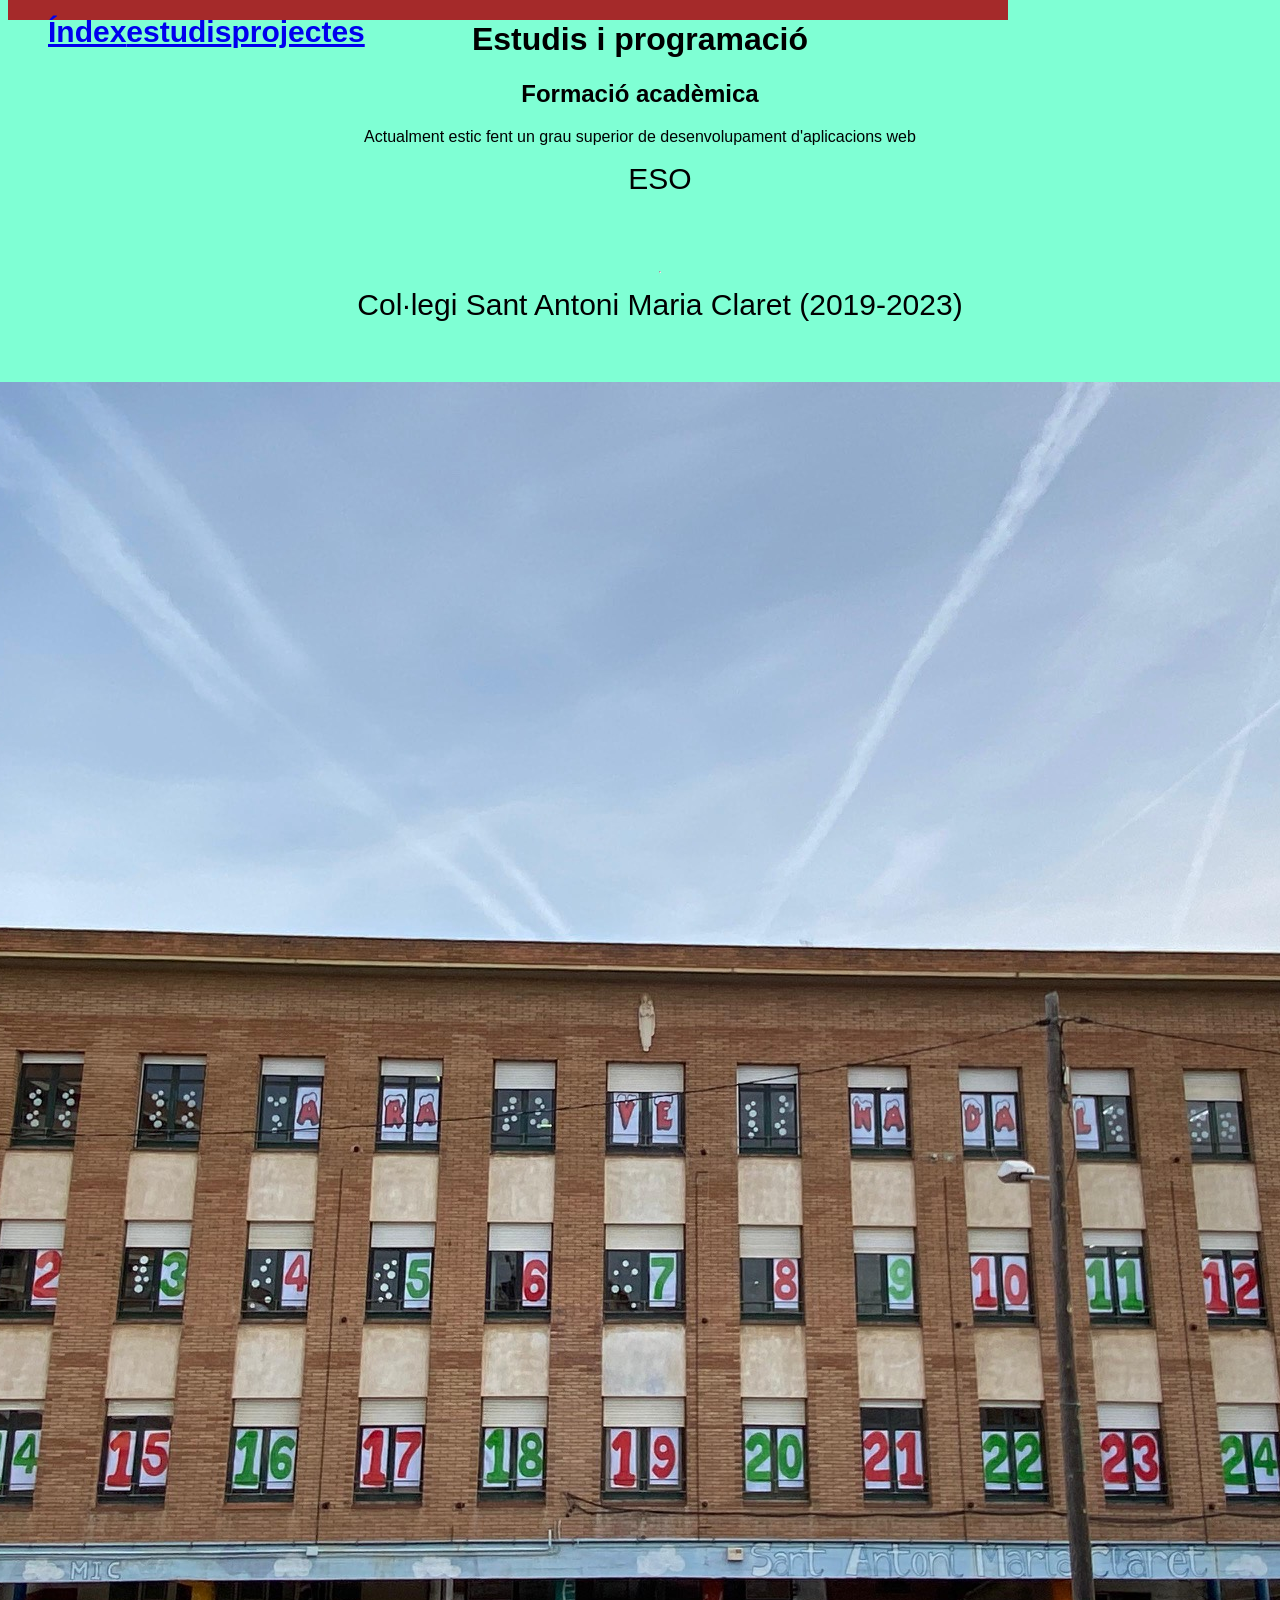
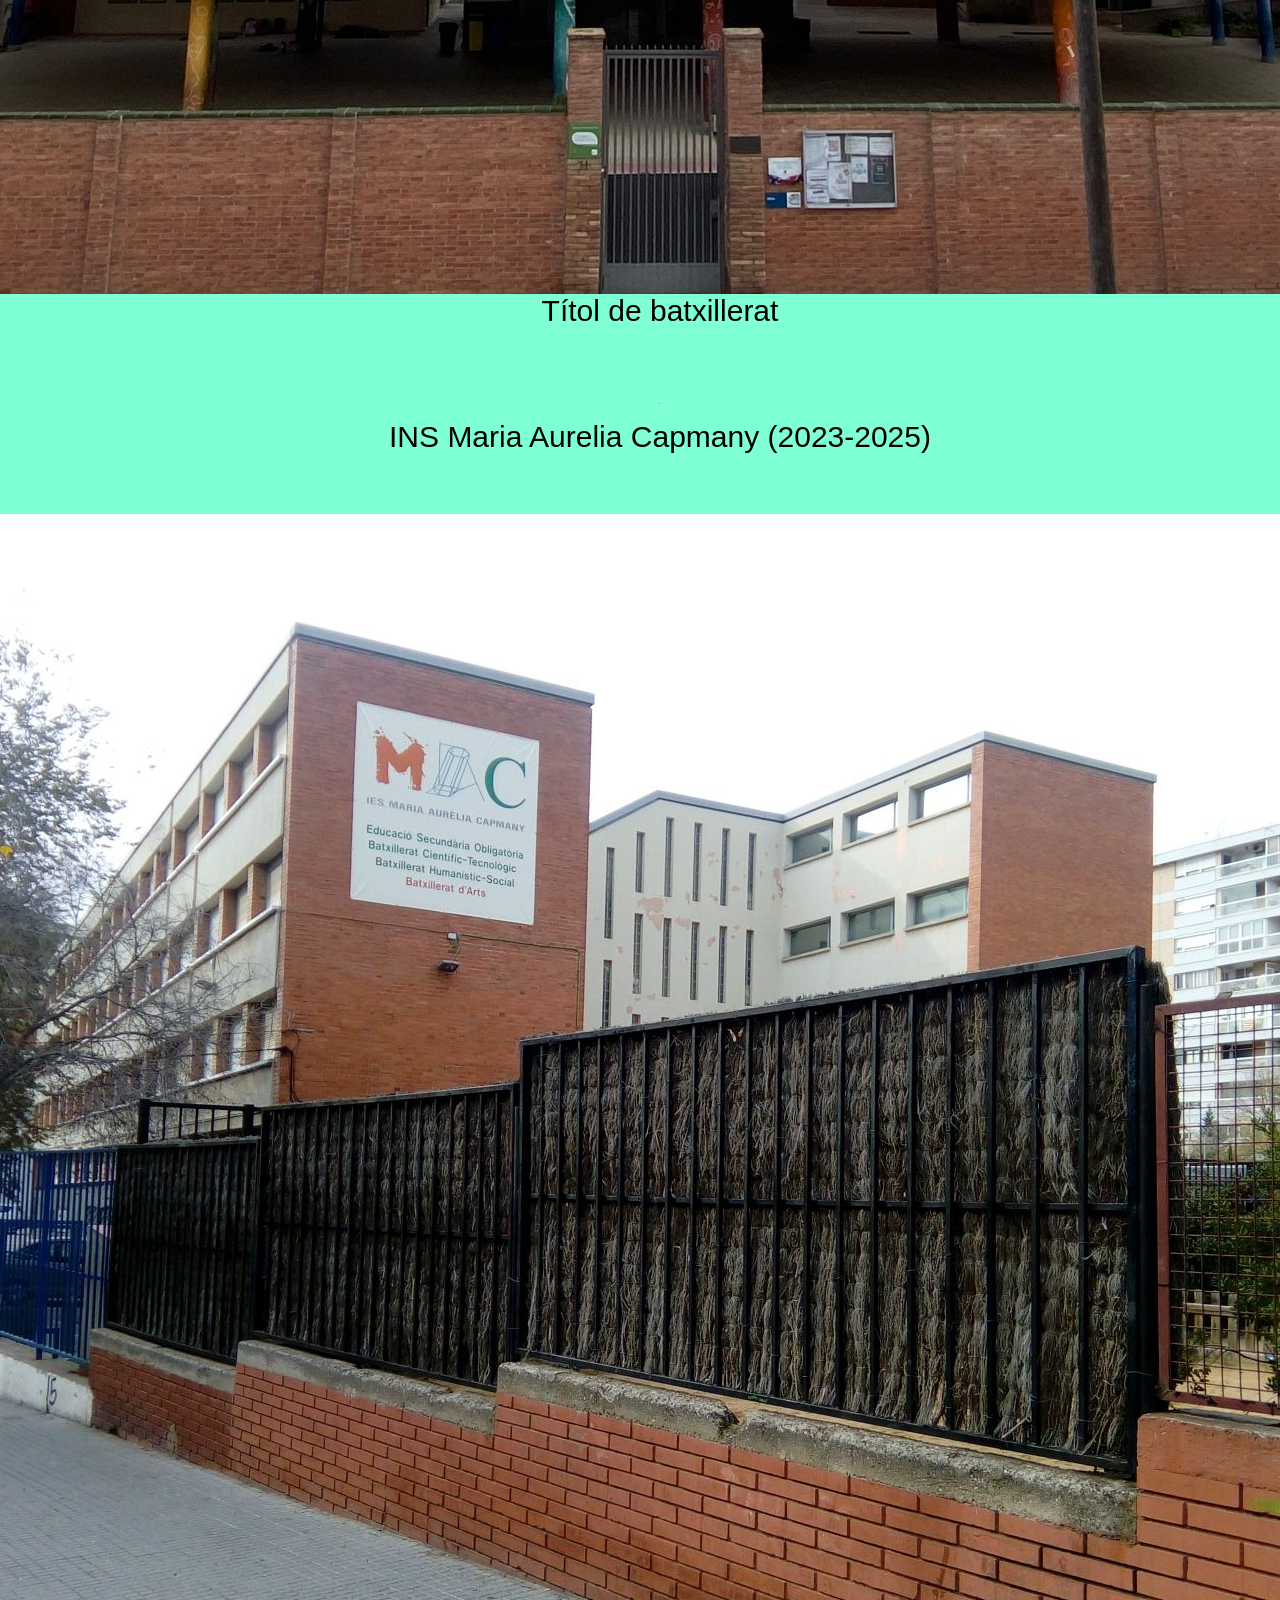
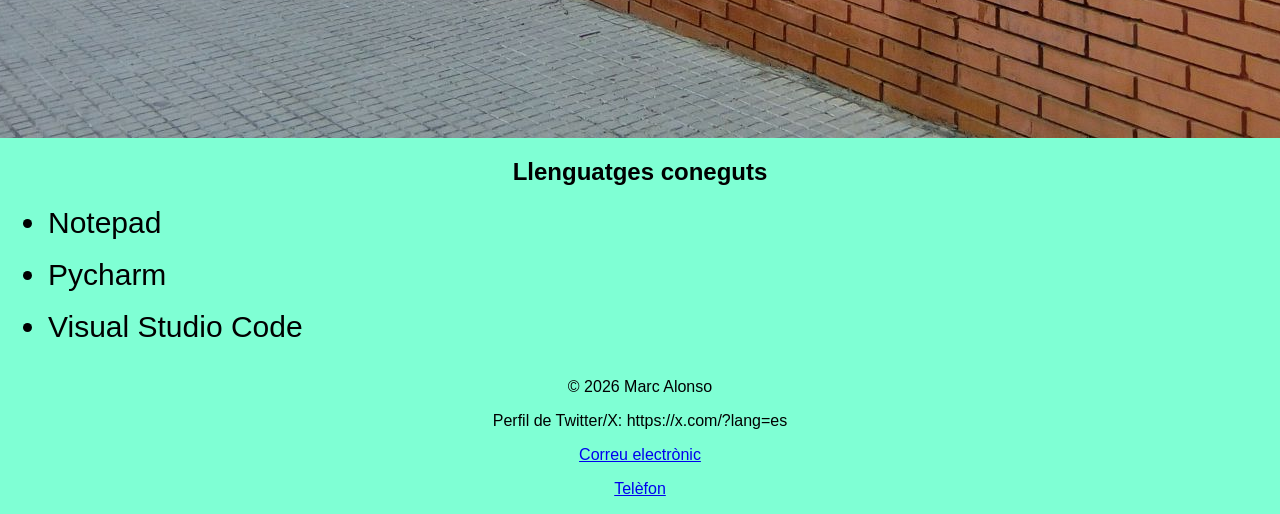
==== estudis.html @ 321f502a "canvis br" ====
<!DOCTYPE html>
<html xmlns= "curriculum.html" lang="ca">
 <head>
   <meta charset="UTF-8">
   <title> El meu curriculum</title>
   <link rel="stylesheet" href="atributs.css"  >
 </head>
  <body>
    <nav class="menu">
     <ul class="fila">
     <li><a href="index.html"><strong>Índex</strong></a></li>
     <li><a href="estudis.html"><strong>estudis</strong></a></li>
     <li><a href="projectes.html"><strong>projectes</strong></a></li>
     </ul>
    </nav>
    <h1>Estudis i programació</h1>
    <h2>Formació acadèmica</h2>
    <p>Actualment estic fent un grau superior de desenvolupament d'aplicacions web</p>
    <ol>
    <li class="curs"> ESO
    <p id="samc"> <hr>Col·legi Sant Antoni Maria Claret (2019-2023)</hr></p>
    <img src="imatges/samc.jpeg">
         </li>
         <li class="curs"> Títol de batxillerat
            <p id="mac"> <hr>INS Maria Aurelia Capmany (2023-2025)</hr></p>
            <img src="imatges/mac.jpg">
         </li>
    </ol>
    <h2>Llenguatges coneguts</h2>
    <ul>
    <li>Notepad</li>
    </br>
    <li>Pycharm</li>
    </br>
    <li>Visual Studio Code</li>
    </br>
    </ul>
<footer>
<p>© 2026 Marc Alonso</p>
<p>Perfil de Twitter/X: https://x.com/?lang=es</p>
<p><a href="mailto:LP1995N2008@gmail.com"> Correu electrònic</a></p>
<p><a href="tel: 333 22 33 33">Telèfon</a></p>
</footer>
    </body>
---- atributs.css ----
body{
    background-color:aquamarine;
}
.menu{
    display:flex;
    flex-direction:row;
    margin:top;
    top:0px;
    position:fixed;
    justify-content:space-between;
    background-color:brown; 
    height:20px;
    width:1000px;
    font-size:15px;

}


.fila{
    font-family:Arial, Helvetica, sans-serif;
    font-size:15px;
    text-decoration-color:white;
    text-decoration-line:underline;
    height:30px;
    width:100px;
    opacity:10px;
    justify-content:space-between;
    list-style-type: none;
    display:flex;
    flex-direction:row;
}

li{
    font-family:Arial, Helvetica, sans-serif;
    font-size:30px;

}

h1{
    font-family:Arial, Helvetica, sans-serif;
    margin:top;
    top:50px;
    text-align: center;
}

h2{
    font-family:Arial, Helvetica, sans-serif;
    text-align:center;
}

p{
    font-family:Arial, Helvetica, sans-serif;
    text-align:center;
}

.curs{
    display:flex;
    flex-direction:column;
    align-items: center;
    text-align: center;
    text-decoration: yellow;
}

#samc{
    display:flex;
    flex-direction:column;
    text-decoration-line: overline, red;
    align-items:center;

}

 #samc> img{
    max-width: 1 1 40%;

}

#mac{
    display:flex;
    flex-direction:column;
    text-decoration-line: overline, red;
    align-items:center;
}
#mac > img{
    max-width: 1 1 40%;
    
}
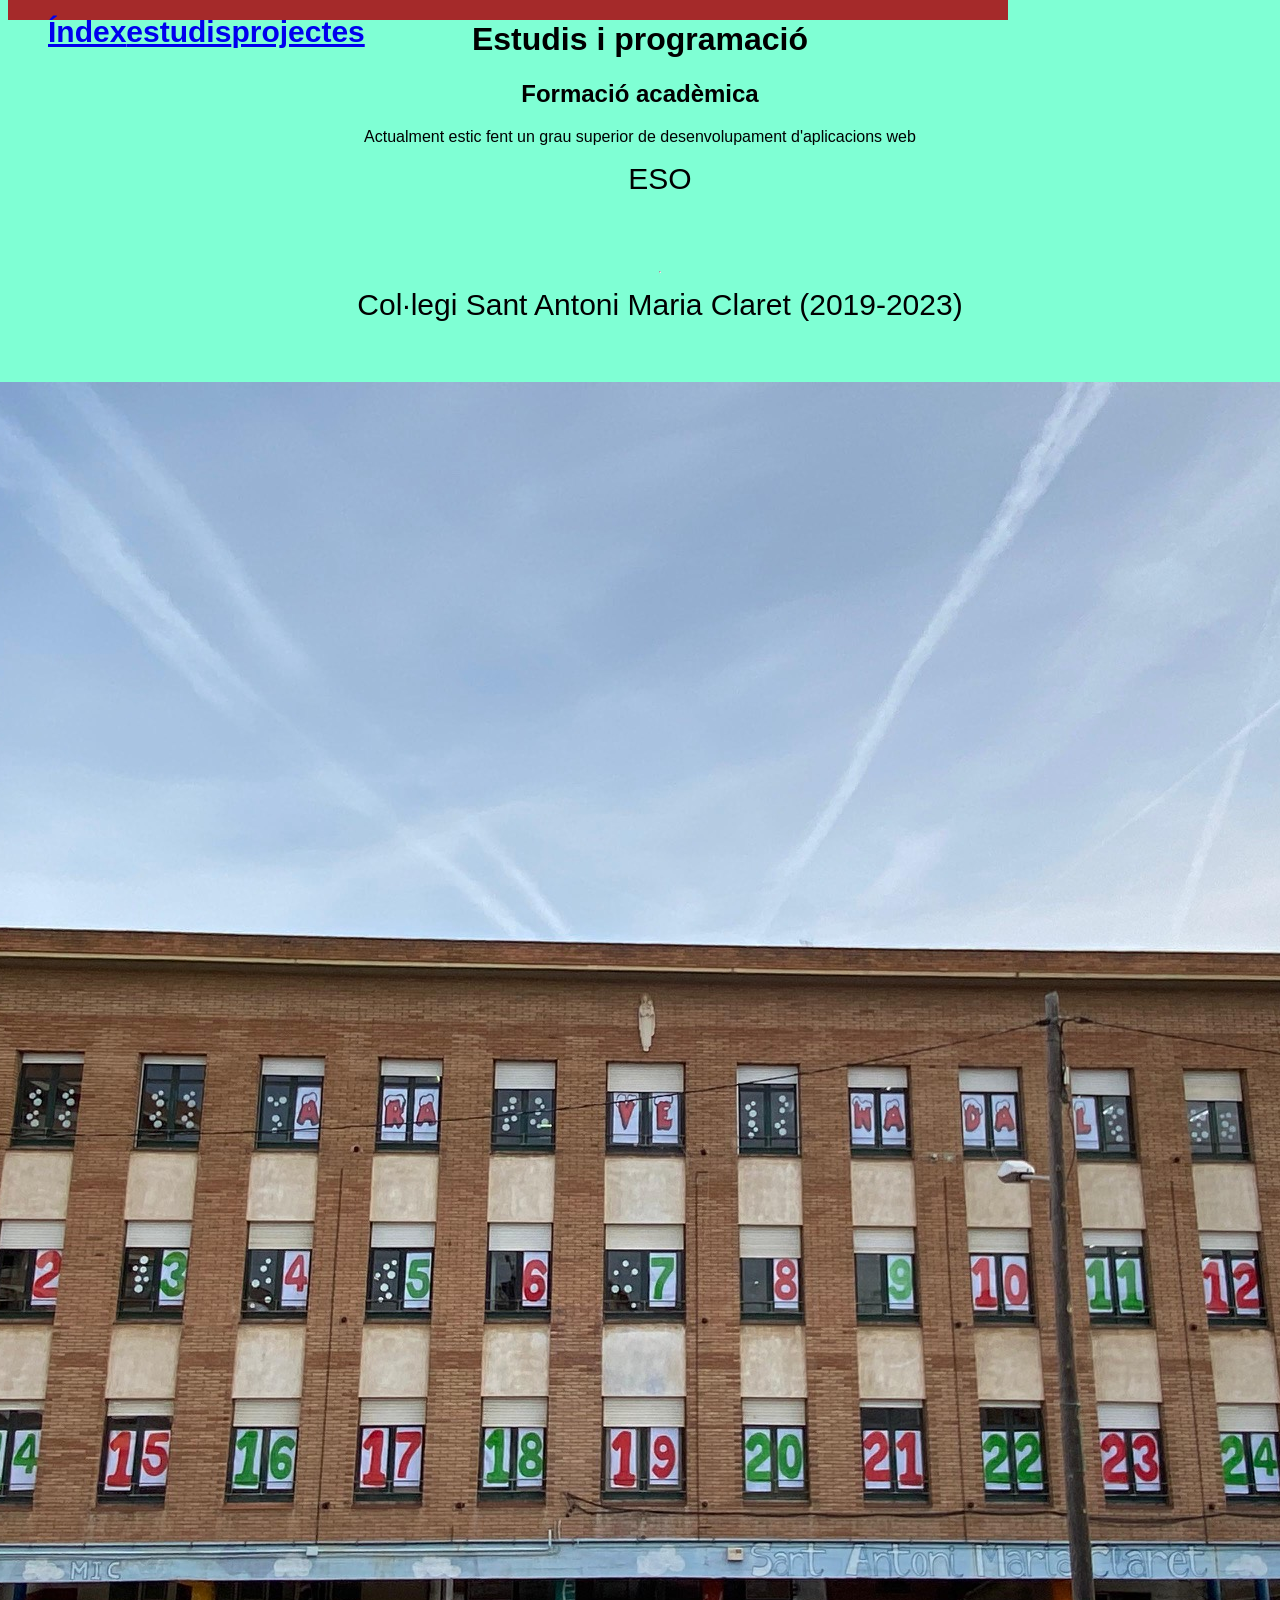
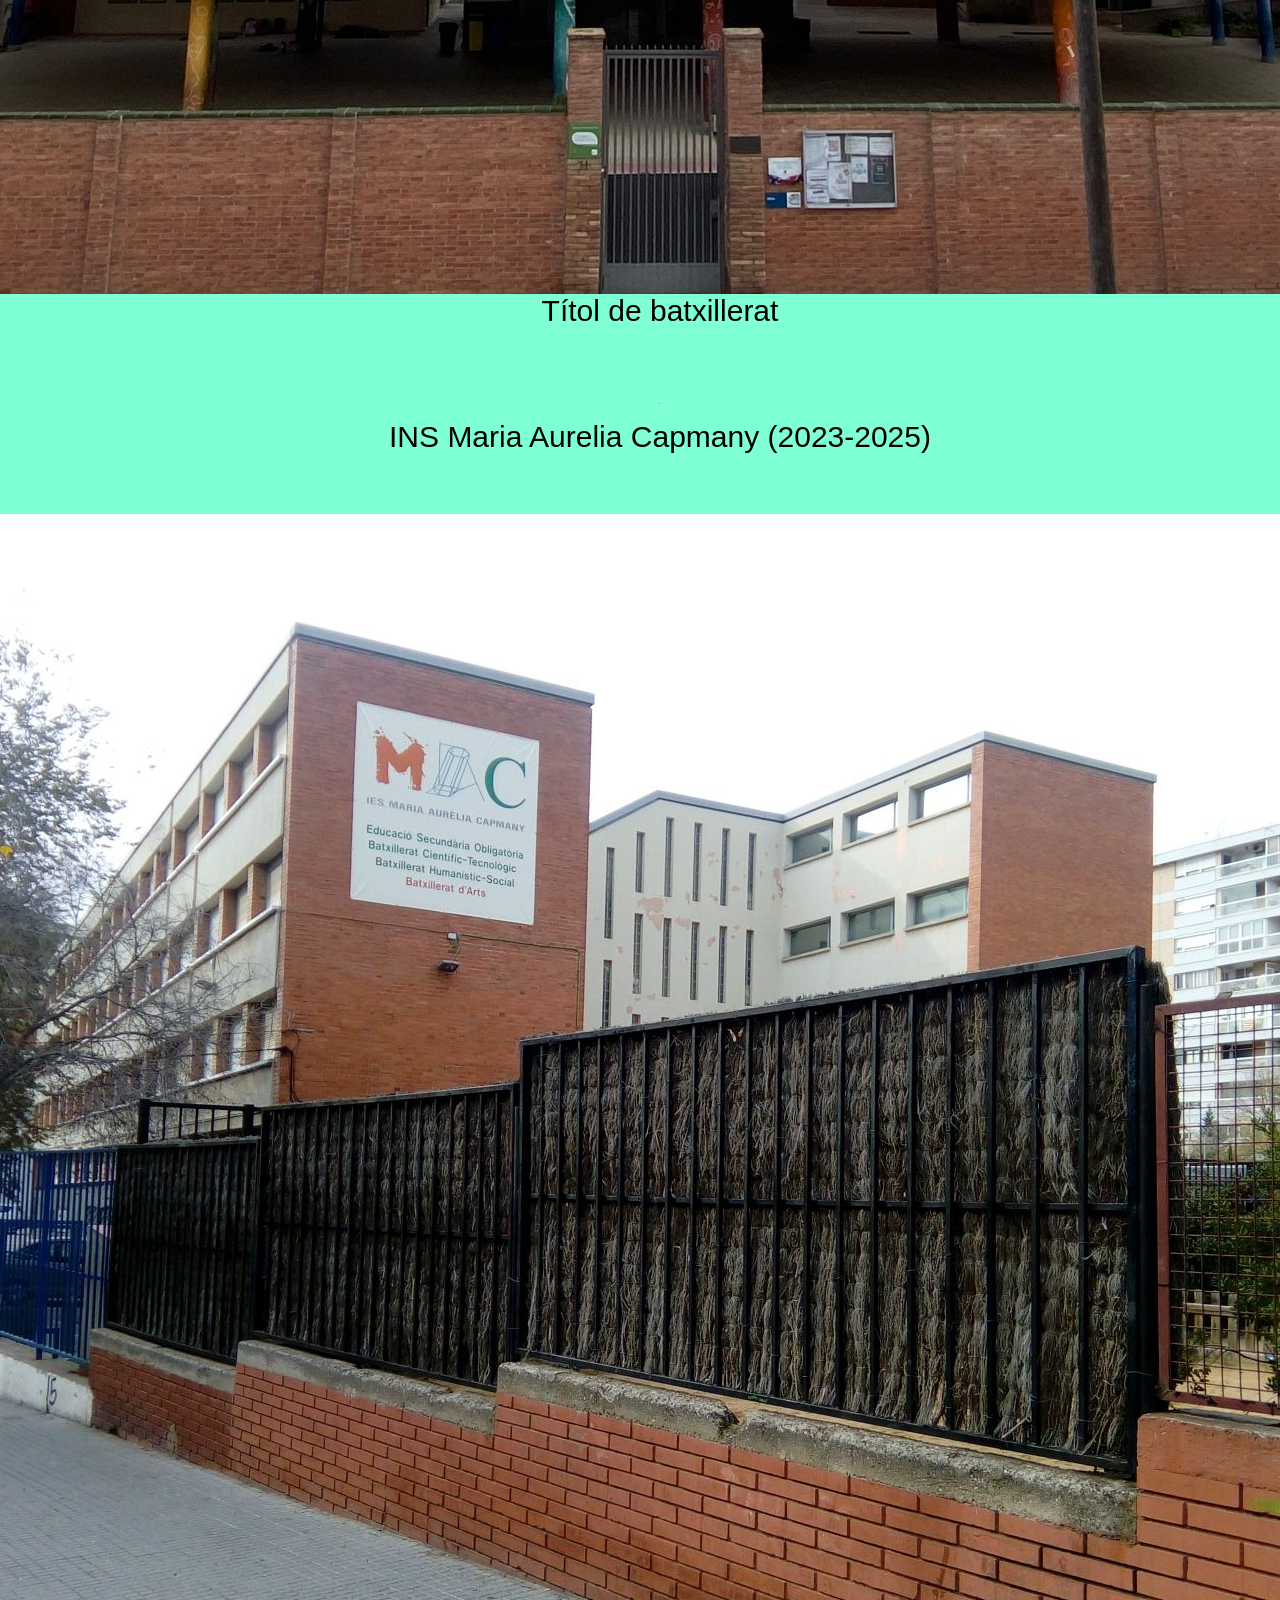
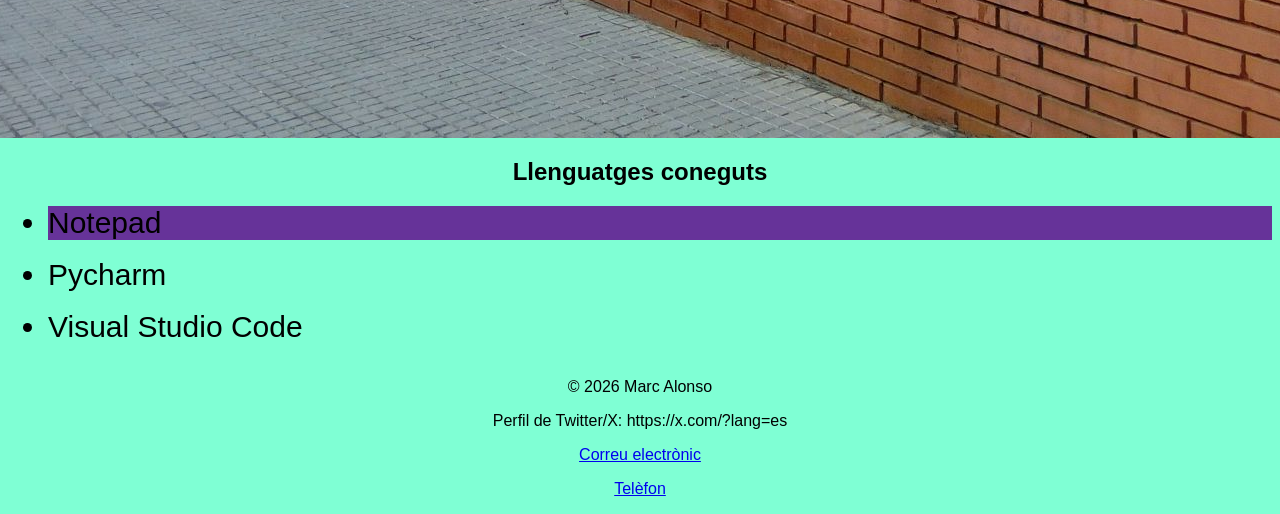
==== commit 0e0da865: "children" ====
--- a/estudis.html
+++ b/estudis.html
@@ -27,7 +27,7 @@
          </li>
     </ol>
     <h2>Llenguatges coneguts</h2>
-    <ul>
+    <ul id="llenguatges">
     <li>Notepad</li>
     </br>
     <li>Pycharm</li>
--- a/atributs.css
+++ b/atributs.css
@@ -85,5 +85,14 @@
     
 }
 
+#llenguatges li:first-child{
+    background-color: rebeccapurple;
+}
 
+#llenguatges li:last-child{
+    background-color:brown;
+}
 
+#llenguatges li:nth-child(2){
+    background-color:bisque;
+}
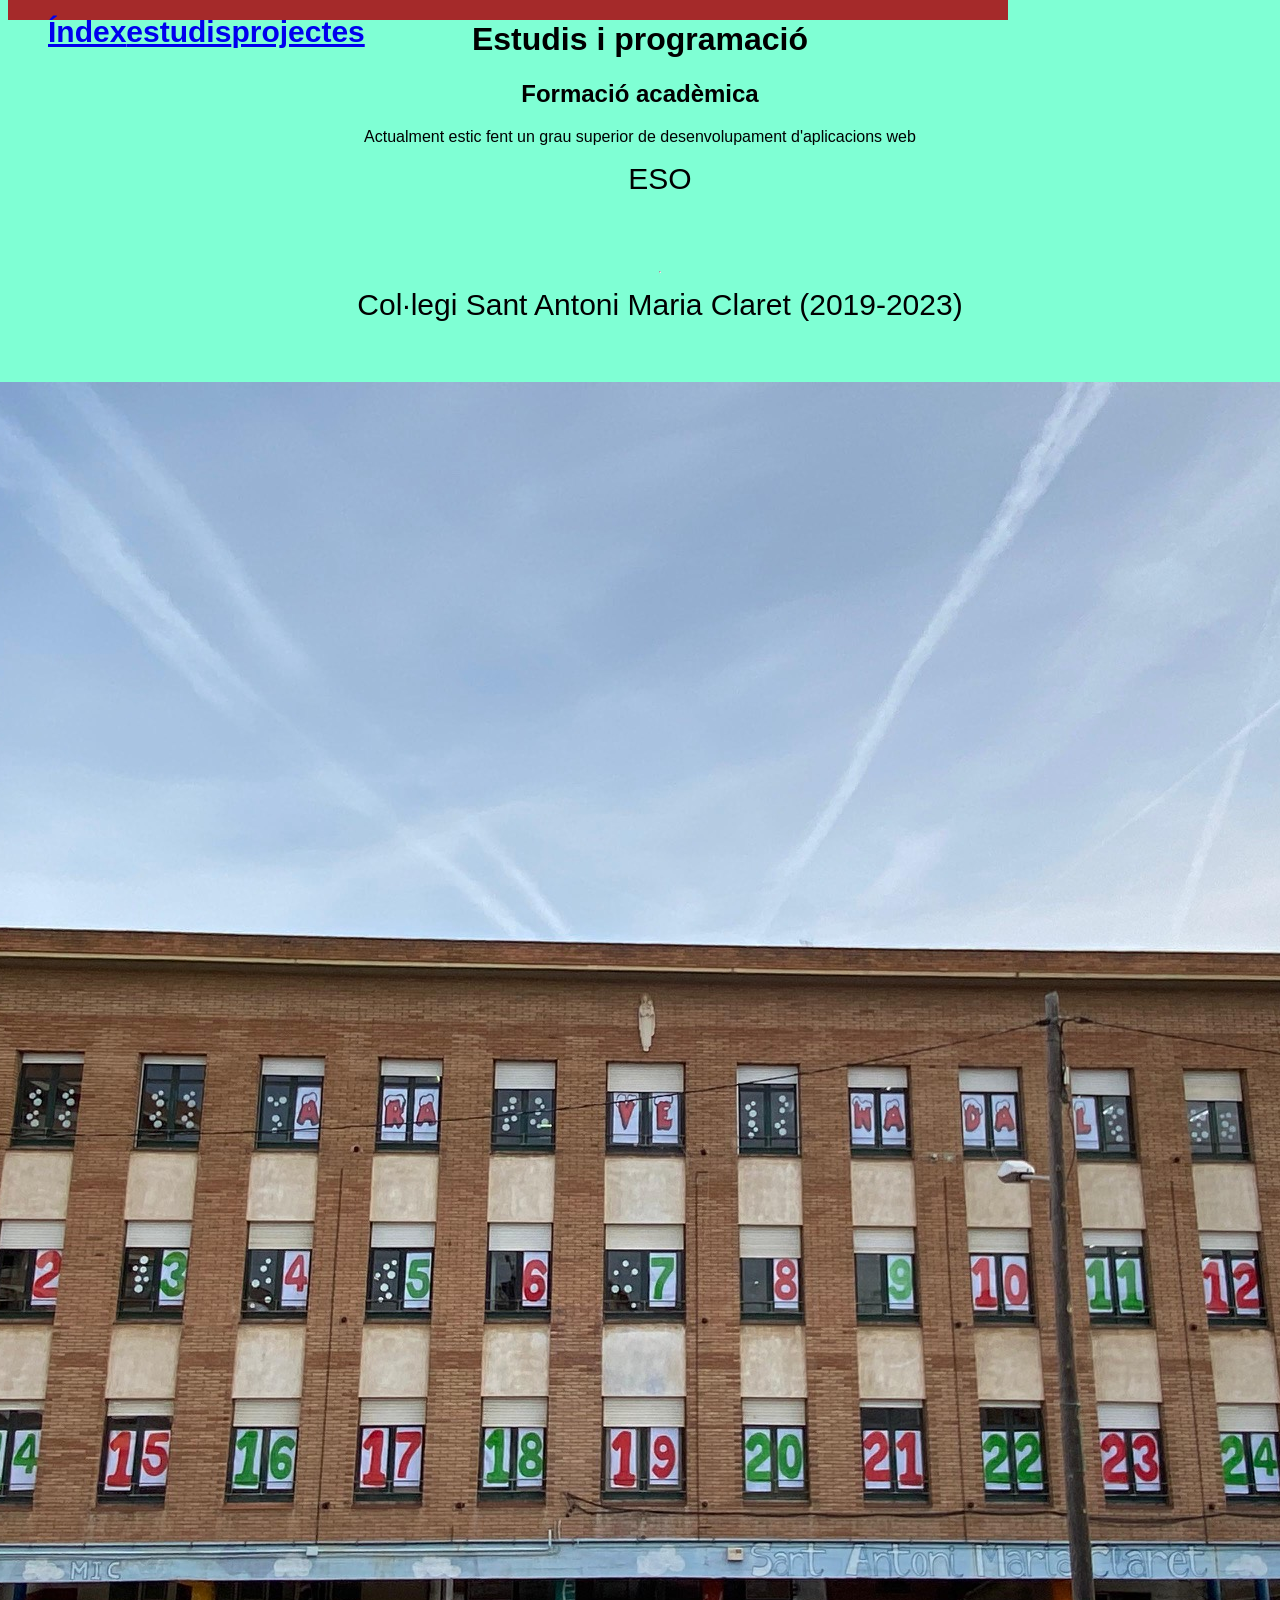
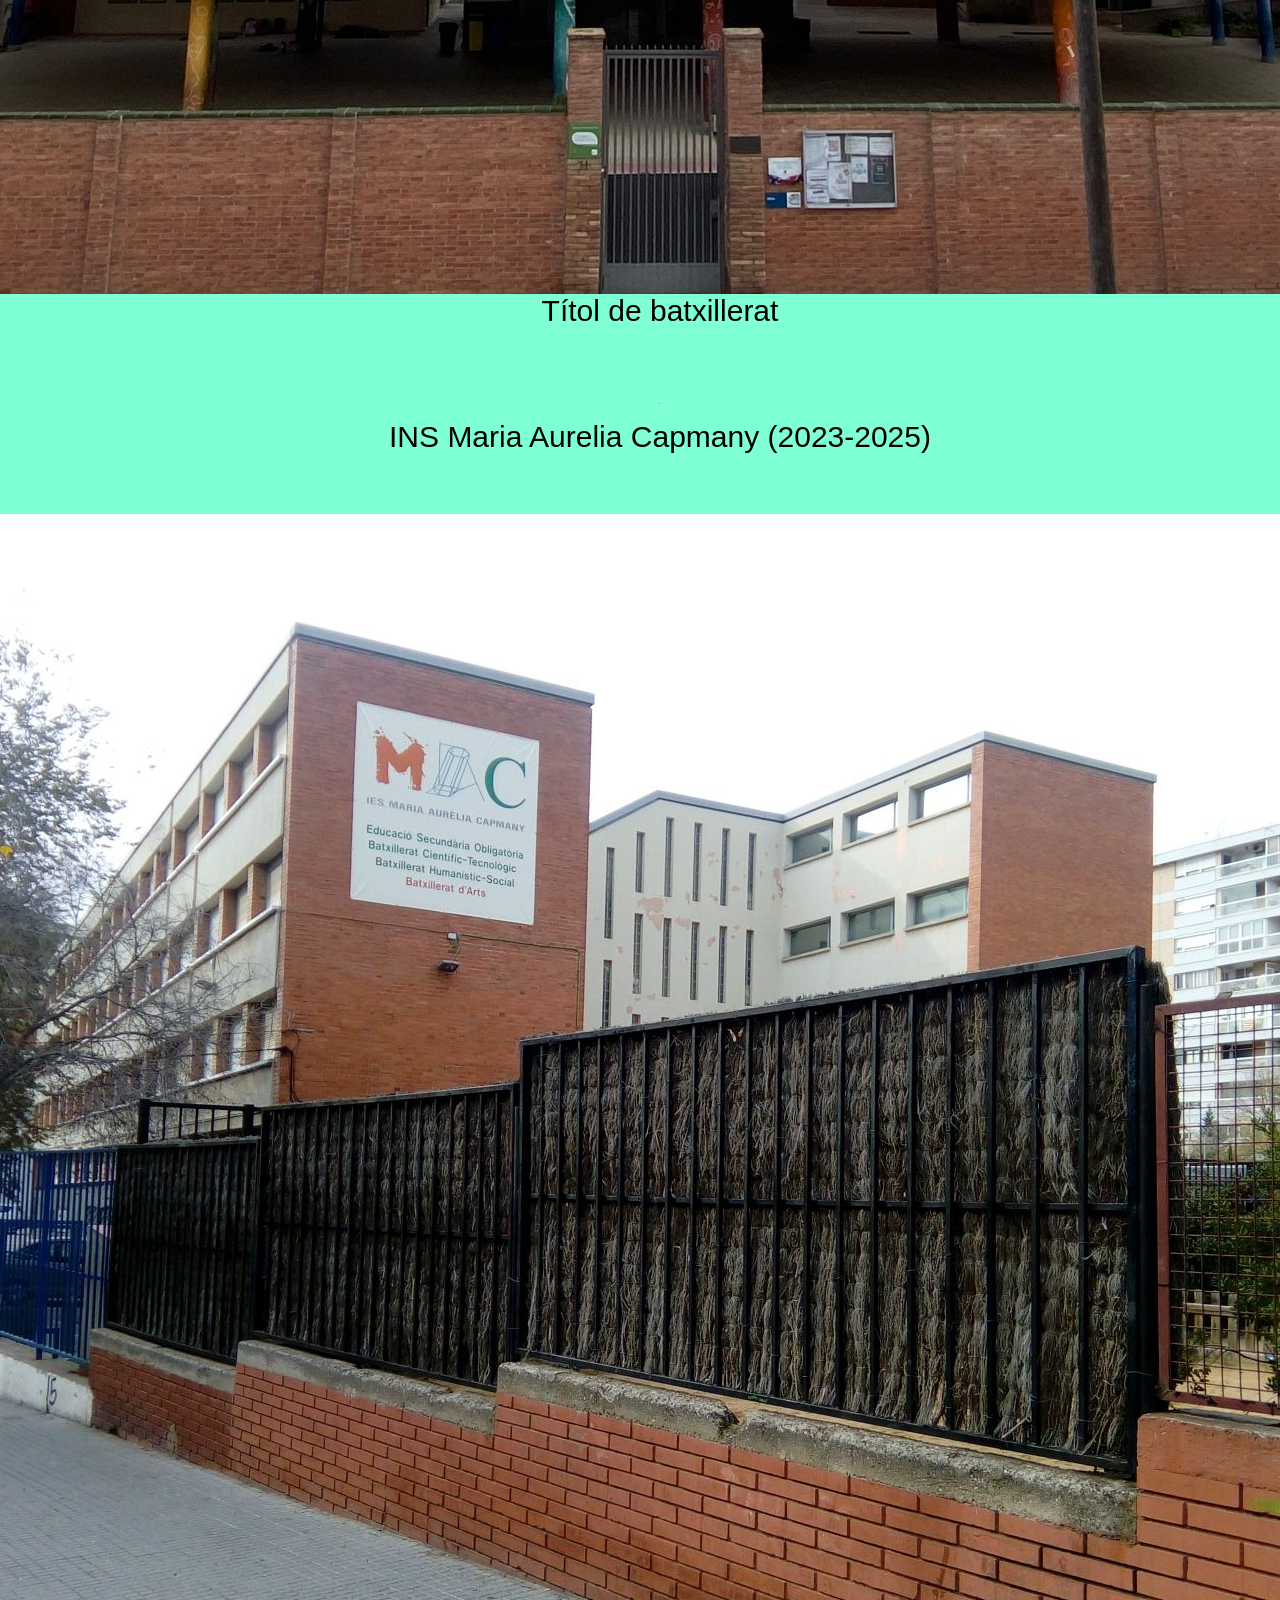
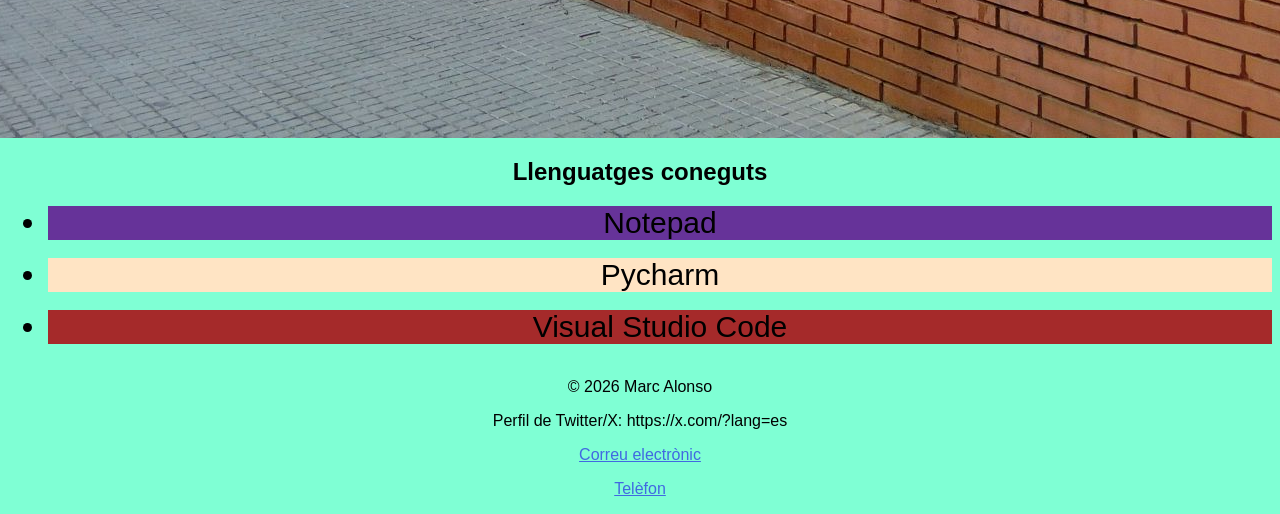
==== commit fa83d488: "enllaç4" ====
--- a/estudis.html
+++ b/estudis.html
@@ -38,8 +38,8 @@
 <footer>
 <p>© 2026 Marc Alonso</p>
 <p>Perfil de Twitter/X: https://x.com/?lang=es</p>
-<p><a href="mailto:LP1995N2008@gmail.com"> Correu electrònic</a></p>
-<p><a href="tel: 333 22 33 33">Telèfon</a></p>
+<p><a class="link" href="mailto:LP1995N2008@gmail.com"> Correu electrònic</a></p>
+<p><a class="link" href="tel: 333 22 33 33">Telèfon</a></p>
 </footer>
     </body>
 
--- a/atributs.css
+++ b/atributs.css
@@ -84,15 +84,36 @@
     max-width: 1 1 40%;
     
 }
+#llenguatges{
+    text-align:center;
+}
 
 #llenguatges li:first-child{
     background-color: rebeccapurple;
 }
 
-#llenguatges li:last-child{
+#llenguatges li:nth-child(3){
+    background-color:bisque;
+}
+
+#llenguatges li:nth-child(5){
     background-color:brown;
 }
 
-#llenguatges li:nth-child(2){
-    background-color:bisque;
+.link:hover{
+    color:rgb(122, 106, 0);
+}
+
+.link:visited{
+    color:yellowgreen;
+}
+
+.link:clicked{
+    color:violet;
+}
+
+
+
+.link {
+     color: royalblue;
 }
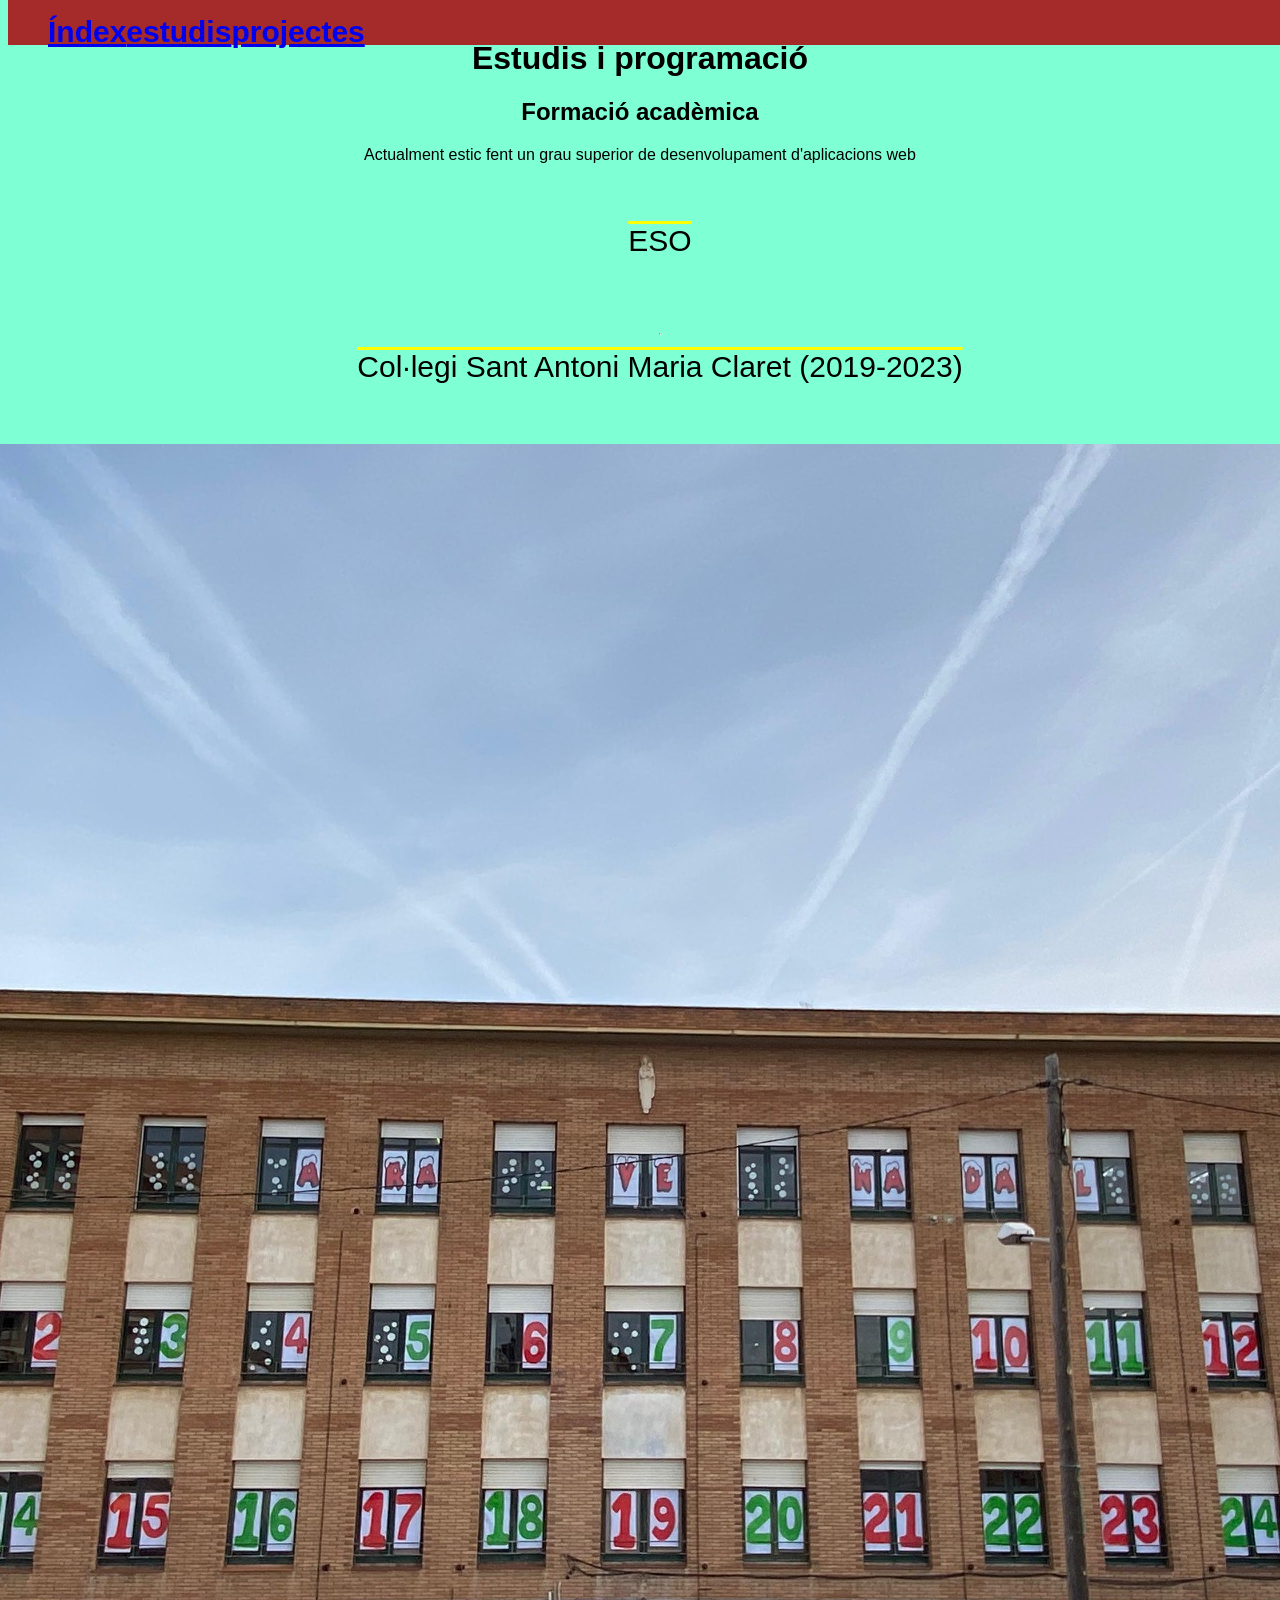
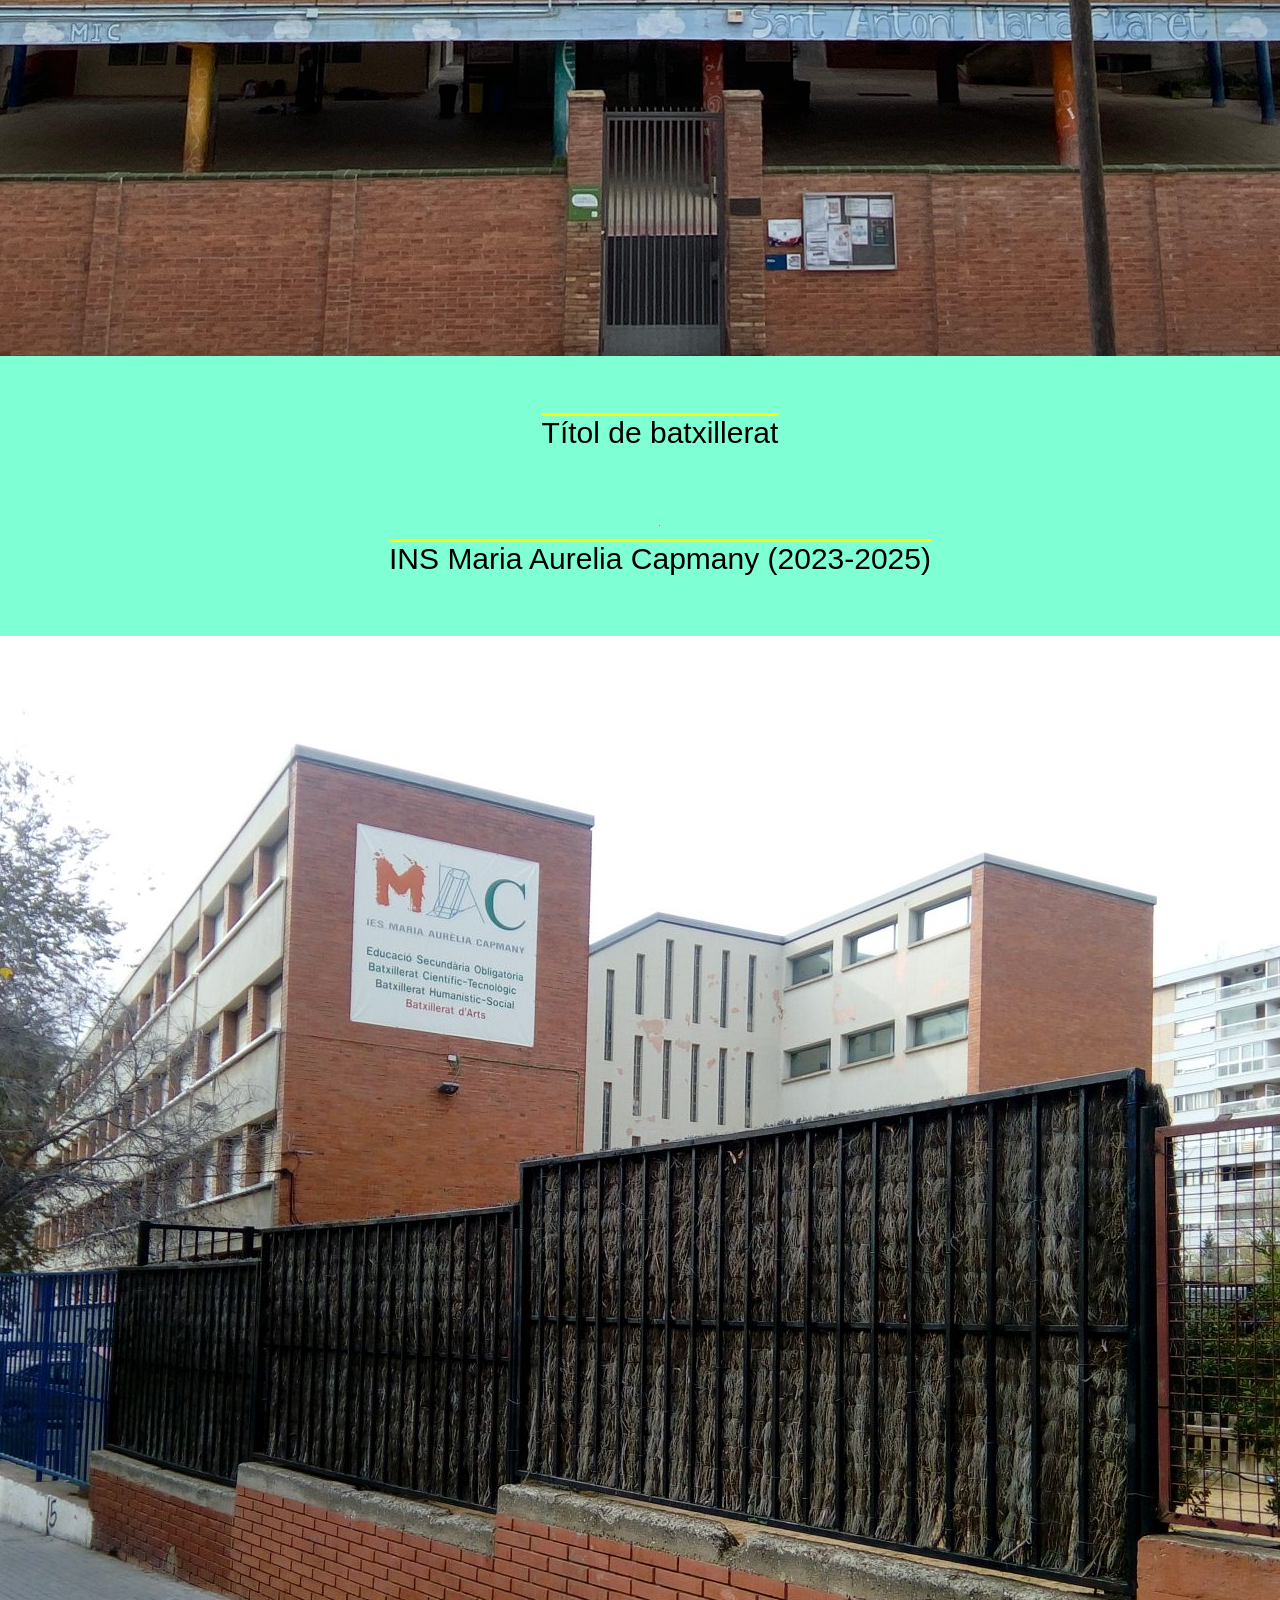
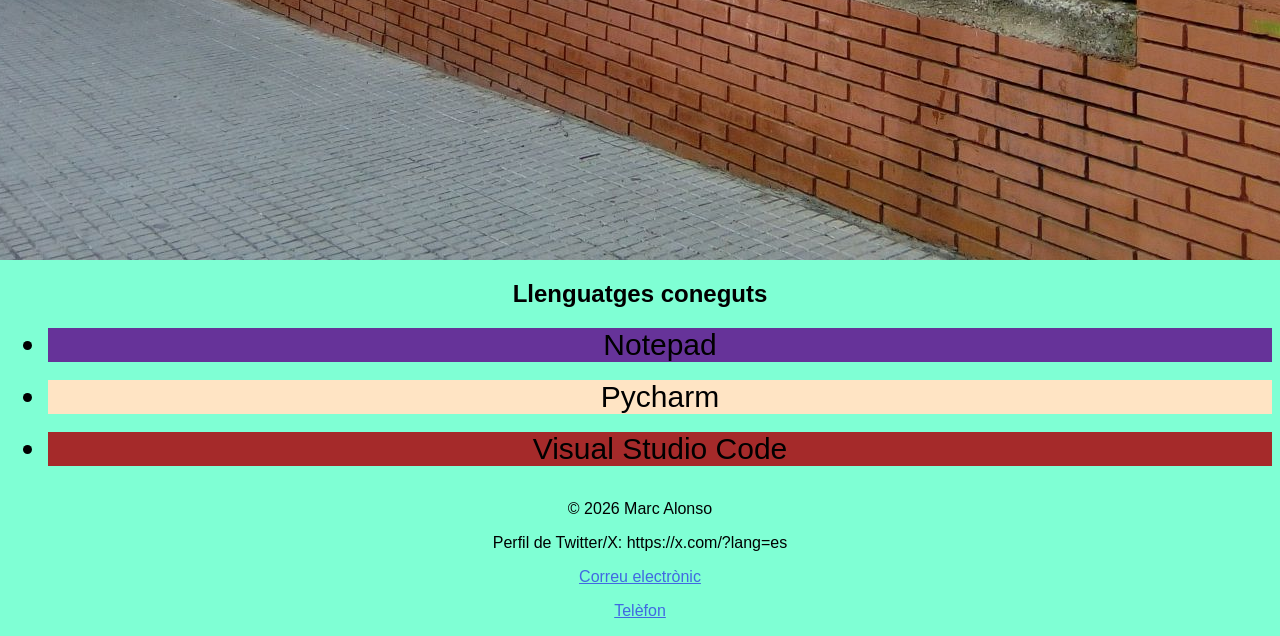
==== commit d3951b8f: "marge" ====
--- a/estudis.html
+++ b/estudis.html
@@ -13,7 +13,7 @@
      <li><a href="projectes.html"><strong>projectes</strong></a></li>
      </ul>
     </nav>
-    <h1>Estudis i programació</h1>
+    <h1 class="marge">Estudis i programació</h1>
     <h2>Formació acadèmica</h2>
     <p>Actualment estic fent un grau superior de desenvolupament d'aplicacions web</p>
     <ol>
--- a/atributs.css
+++ b/atributs.css
@@ -2,16 +2,14 @@
     background-color:aquamarine;
 }
 .menu{
-    display:flex;
-    flex-direction:row;
     margin:top;
     top:0px;
     position:fixed;
-    justify-content:space-between;
+    align-items:space-between;
     background-color:brown; 
-    height:20px;
-    width:1000px;
+    width:100%;
     font-size:15px;
+    opacity:1.0;
 
 }
 
@@ -21,13 +19,17 @@
     font-size:15px;
     text-decoration-color:white;
     text-decoration-line:underline;
-    height:30px;
+    height:15px;
     width:100px;
-    opacity:10px;
+    opacity:1.0;
     justify-content:space-between;
     list-style-type: none;
     display:flex;
     flex-direction:row;
+}
+
+.marge{
+    margin-top:40px;
 }
 
 li{
@@ -58,7 +60,9 @@
     flex-direction:column;
     align-items: center;
     text-align: center;
-    text-decoration: yellow;
+    text-decoration: overline;
+    text-decoration-color: yellow;
+    margin-top:60px;
 }
 
 #samc{
@@ -108,7 +112,7 @@
     color:yellowgreen;
 }
 
-.link:clicked{
+.link::selection{
     color:violet;
 }
 
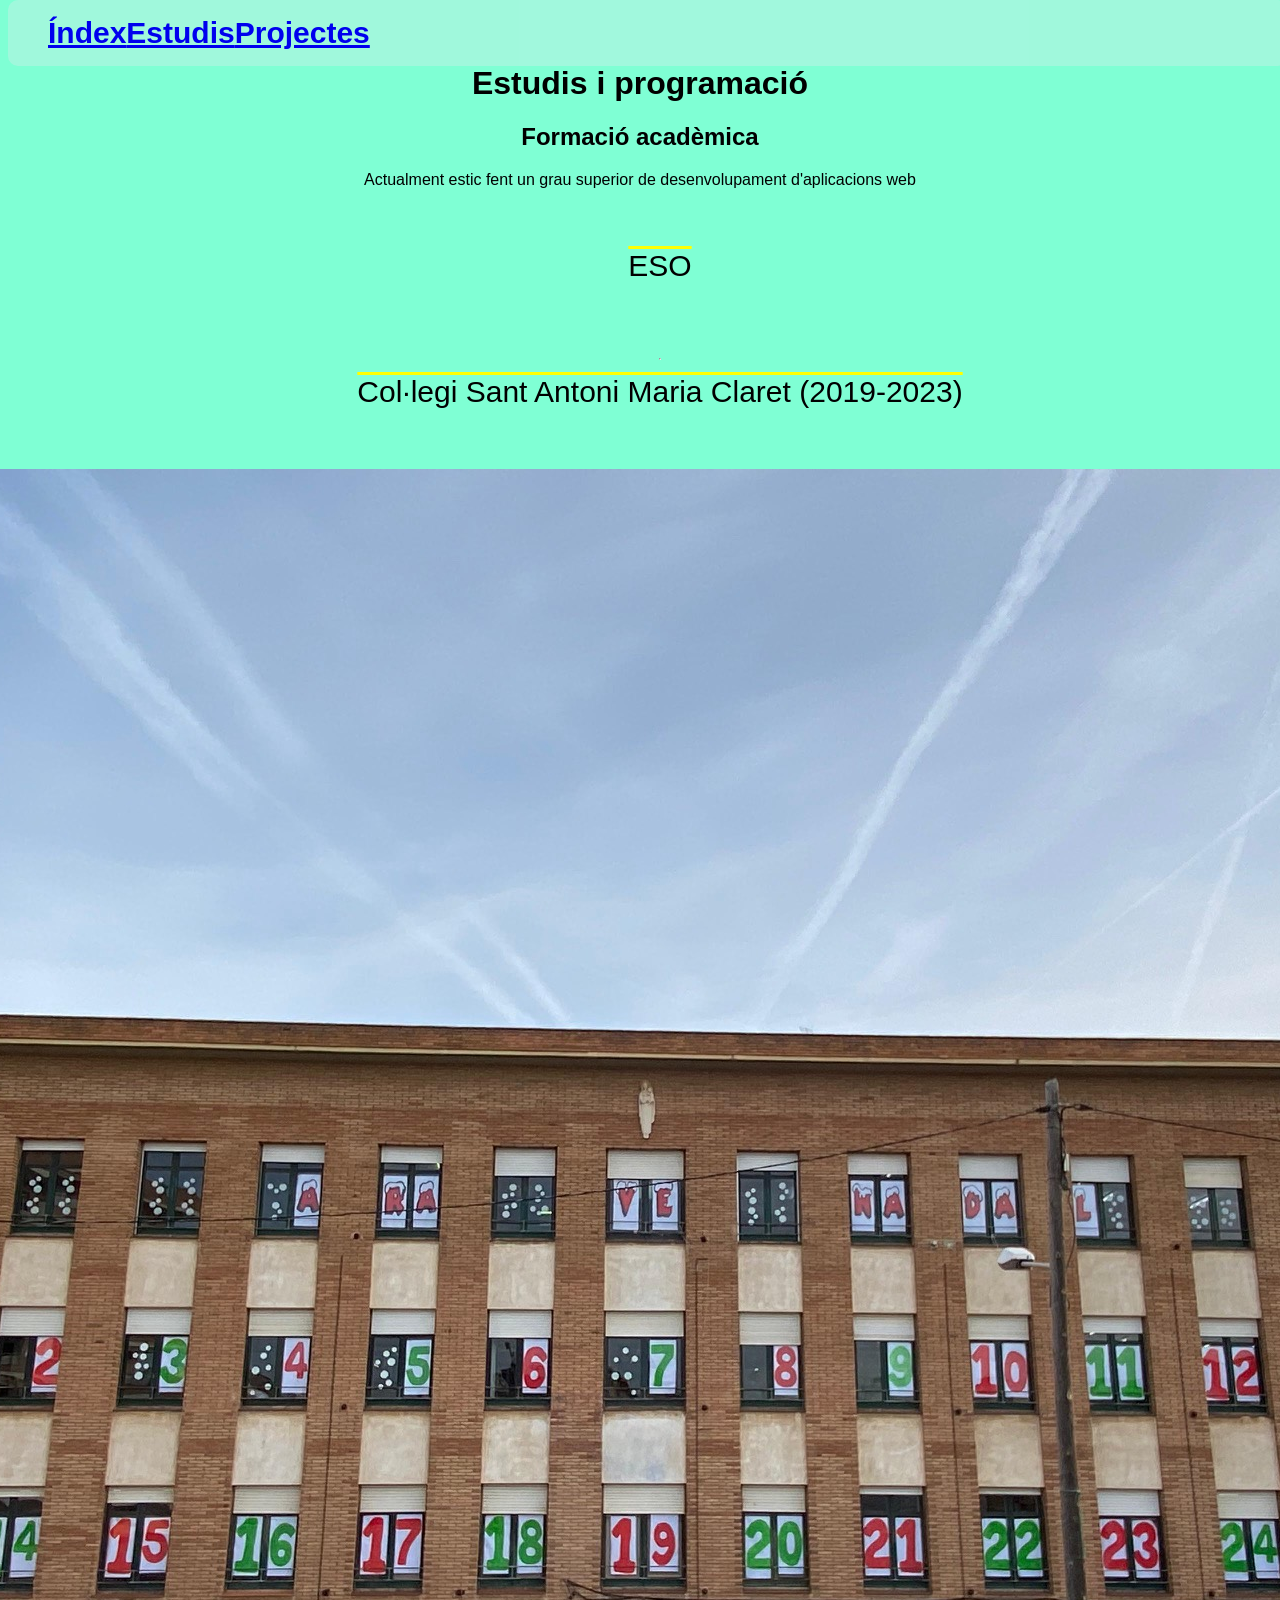
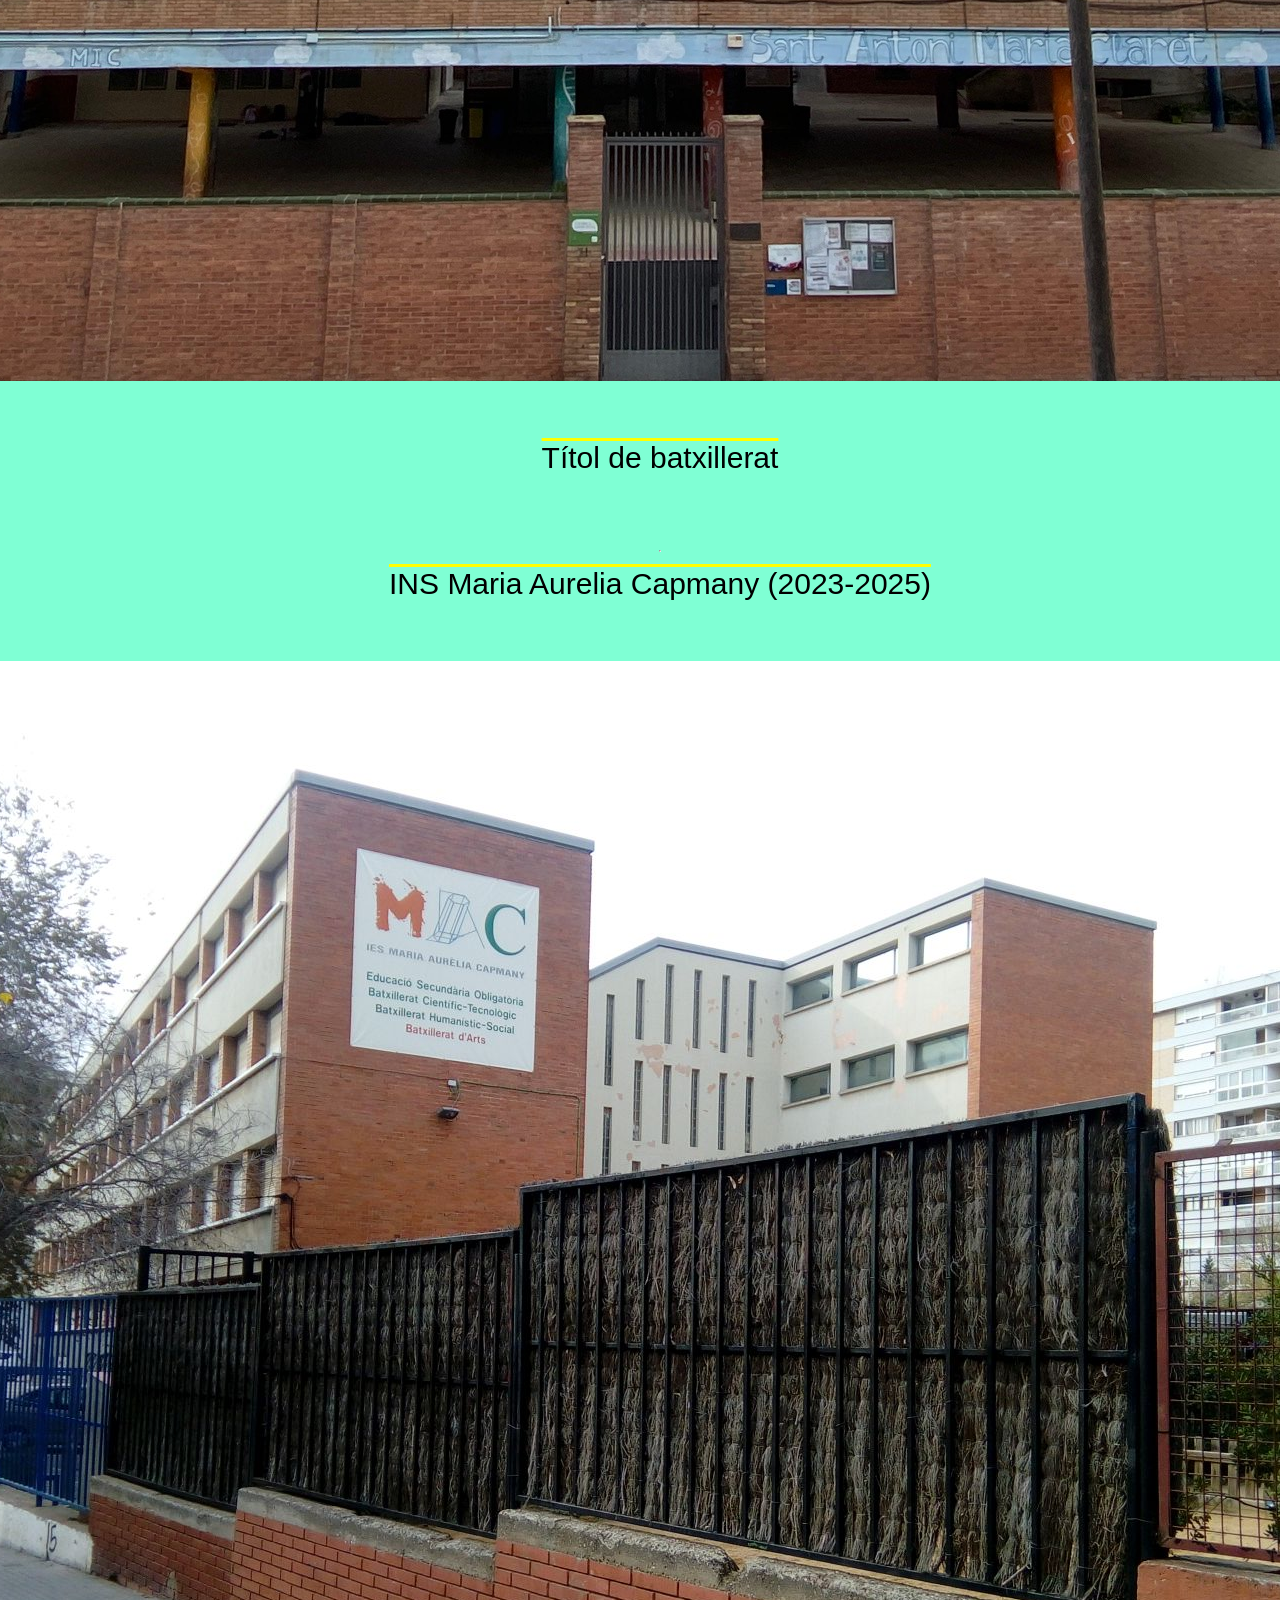
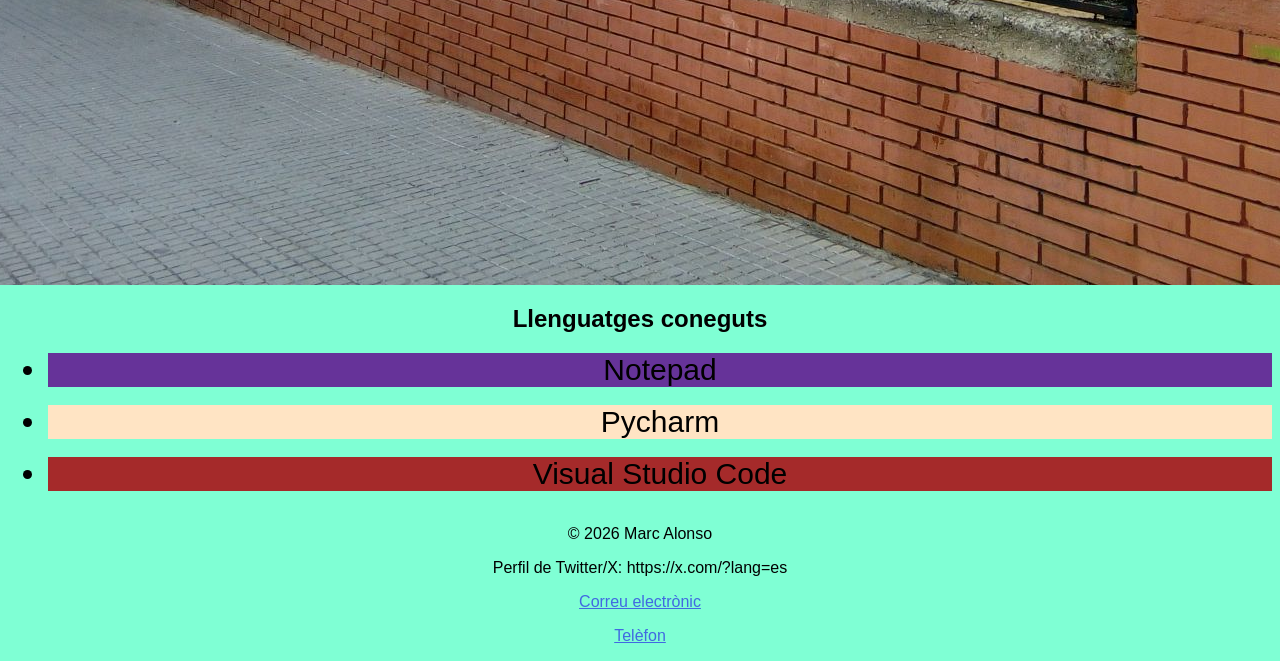
==== commit e16f625d: "menu7" ====
--- a/estudis.html
+++ b/estudis.html
@@ -9,8 +9,8 @@
     <nav class="menu">
      <ul class="fila">
      <li><a href="index.html"><strong>Índex</strong></a></li>
-     <li><a href="estudis.html"><strong>estudis</strong></a></li>
-     <li><a href="projectes.html"><strong>projectes</strong></a></li>
+     <li><a href="estudis.html"><strong>Estudis</strong></a></li>
+     <li><a href="projectes.html"><strong>Projectes</strong></a></li>
      </ul>
     </nav>
     <h1 class="marge">Estudis i programació</h1>
--- a/atributs.css
+++ b/atributs.css
@@ -5,21 +5,20 @@
     margin:top;
     top:0px;
     position:fixed;
+    text-align:center;
     align-items:space-between;
-    background-color:brown; 
+    background-color:rgba(228, 235, 237, 0.334); 
     width:100%;
-    font-size:15px;
     opacity:1.0;
+    border-radius: 10px;
+    
 
 }
 
 
 .fila{
     font-family:Arial, Helvetica, sans-serif;
-    font-size:15px;
-    text-decoration-color:white;
-    text-decoration-line:underline;
-    height:15px;
+    font: size 5px;
     width:100px;
     opacity:1.0;
     justify-content:space-between;
@@ -29,7 +28,7 @@
 }
 
 .marge{
-    margin-top:40px;
+    margin-top:65px;
 }
 
 li{
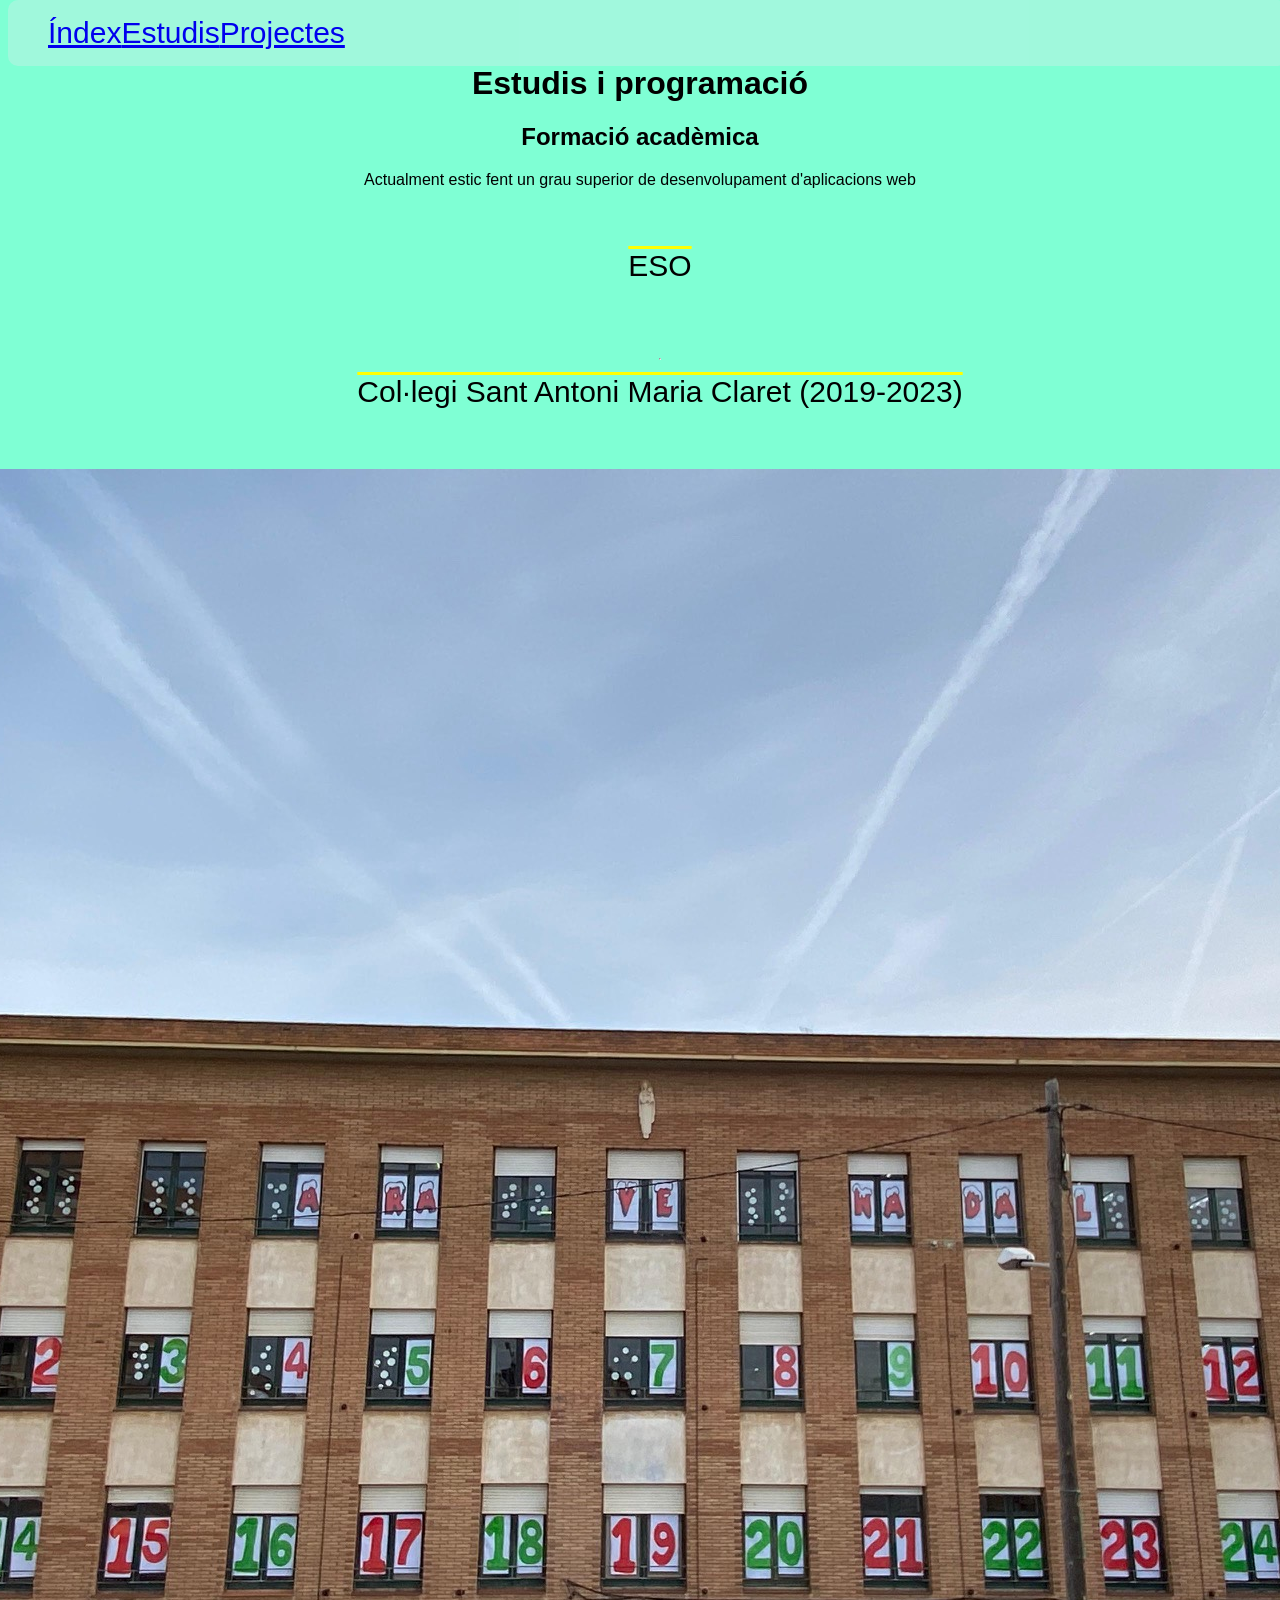
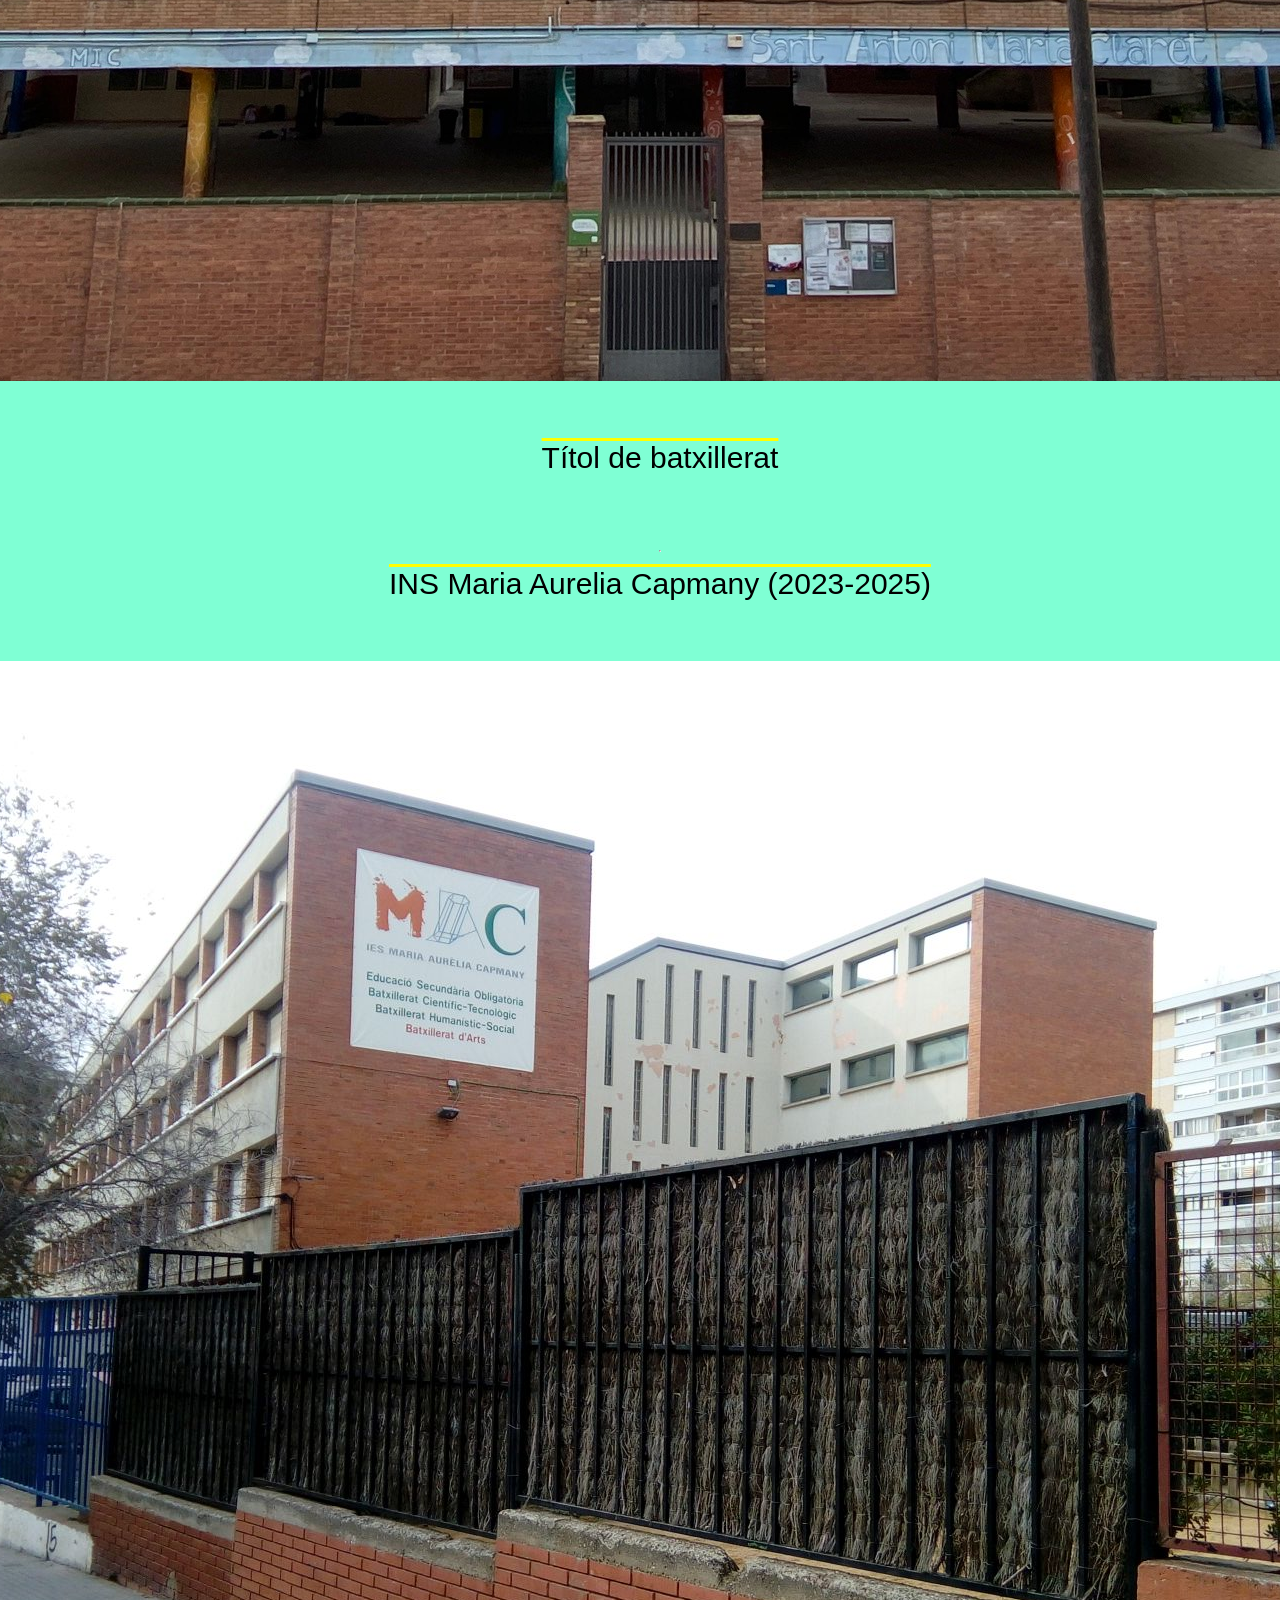
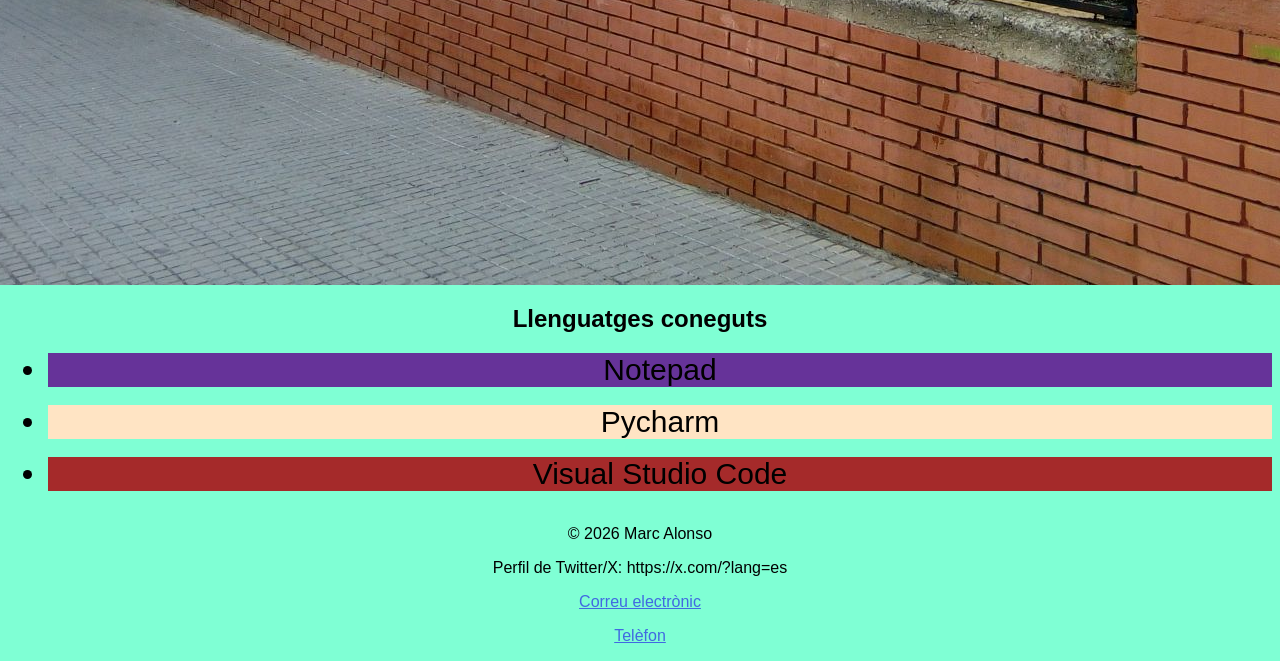
==== commit bfed7784: "menu10" ====
--- a/estudis.html
+++ b/estudis.html
@@ -8,9 +8,9 @@
   <body>
     <nav class="menu">
      <ul class="fila">
-     <li><a href="index.html"><strong>Índex</strong></a></li>
-     <li><a href="estudis.html"><strong>Estudis</strong></a></li>
-     <li><a href="projectes.html"><strong>Projectes</strong></a></li>
+     <li><a href="index.html">Índex</a></li>
+     <li><a href="estudis.html">Estudis</a></li>
+     <li><a href="projectes.html">Projectes</a></li>
      </ul>
     </nav>
     <h1 class="marge">Estudis i programació</h1>
--- a/atributs.css
+++ b/atributs.css
@@ -5,8 +5,6 @@
     margin:top;
     top:0px;
     position:fixed;
-    text-align:center;
-    align-items:space-between;
     background-color:rgba(228, 235, 237, 0.334); 
     width:100%;
     opacity:1.0;
@@ -73,9 +71,13 @@
 }
 
  #samc> img{
-    max-width: 1 1 40%;
+    max-width: 50%;
+    
+    
 
 }
+
+
 
 #mac{
     display:flex;
@@ -84,7 +86,7 @@
     align-items:center;
 }
 #mac > img{
-    max-width: 1 1 40%;
+    max-width: 50%;
     
 }
 #llenguatges{
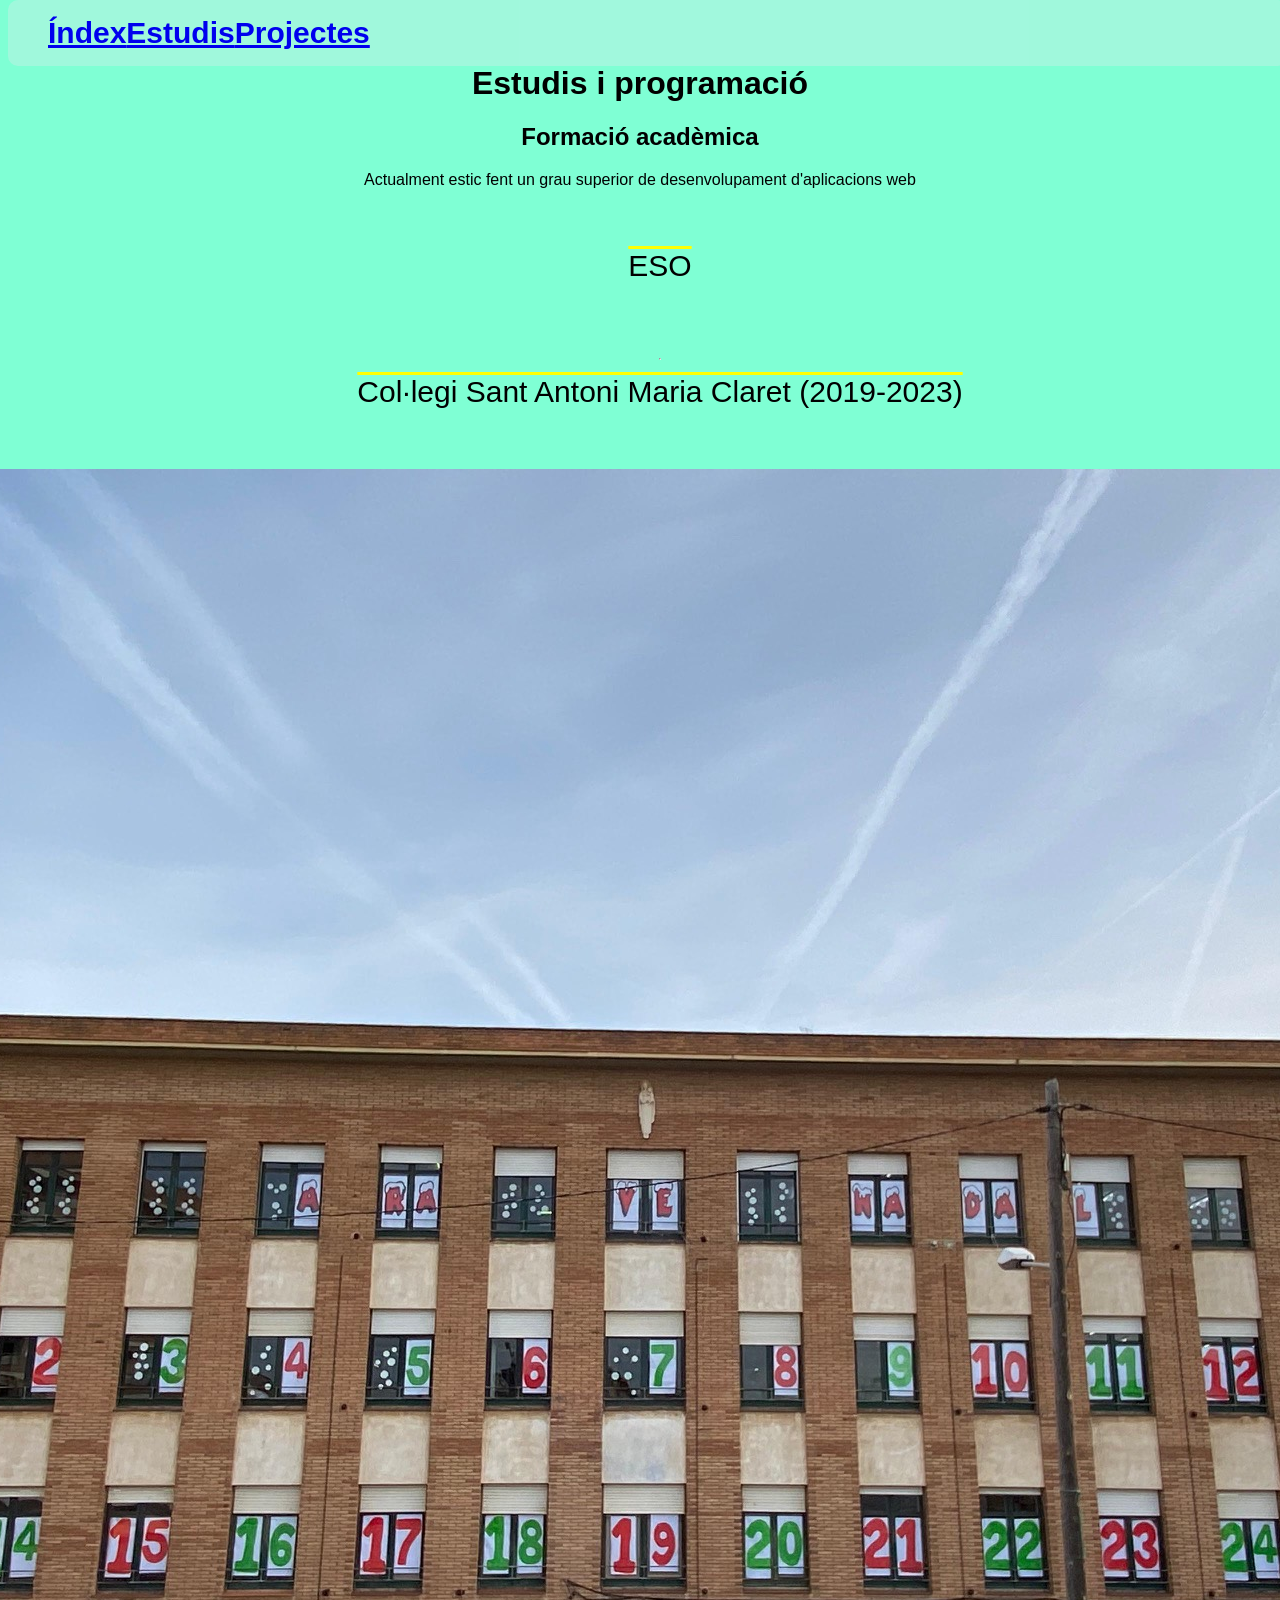
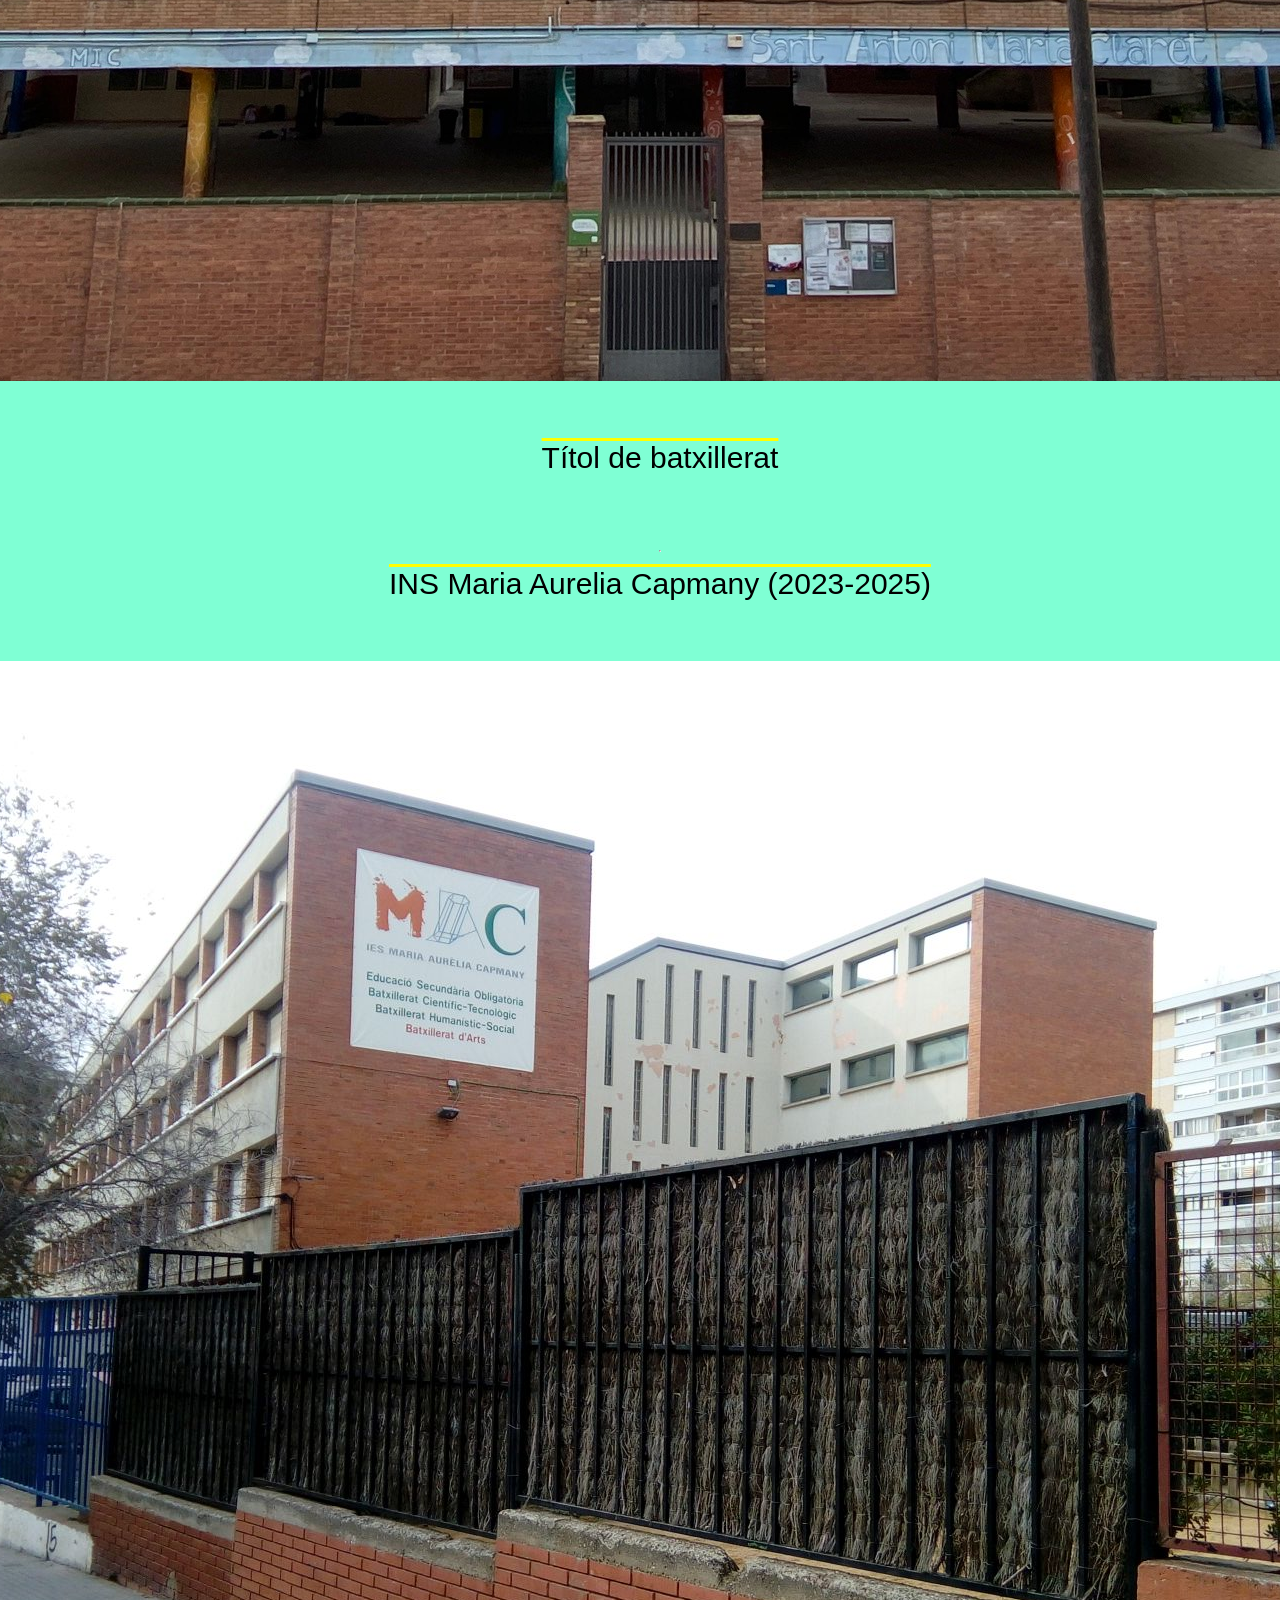
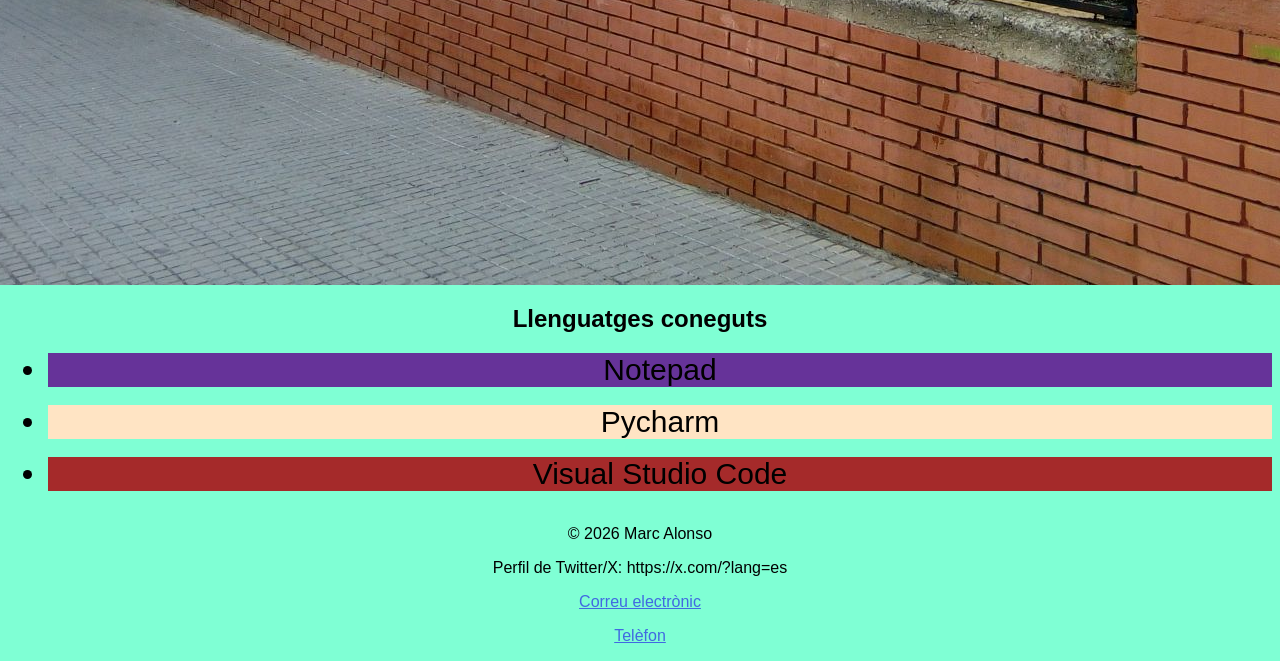
==== commit f2e53cf6: "menu11" ====
--- a/estudis.html
+++ b/estudis.html
@@ -8,9 +8,9 @@
   <body>
     <nav class="menu">
      <ul class="fila">
-     <li><a href="index.html">Índex</a></li>
-     <li><a href="estudis.html">Estudis</a></li>
-     <li><a href="projectes.html">Projectes</a></li>
+     <li><a href="index.html"><strong>Índex</strong></a></li>
+     <li><a href="estudis.html"><strong>Estudis</strong></a></li>
+     <li><a href="projectes.html"><strong>Projectes</strong></a></li>
      </ul>
     </nav>
     <h1 class="marge">Estudis i programació</h1>
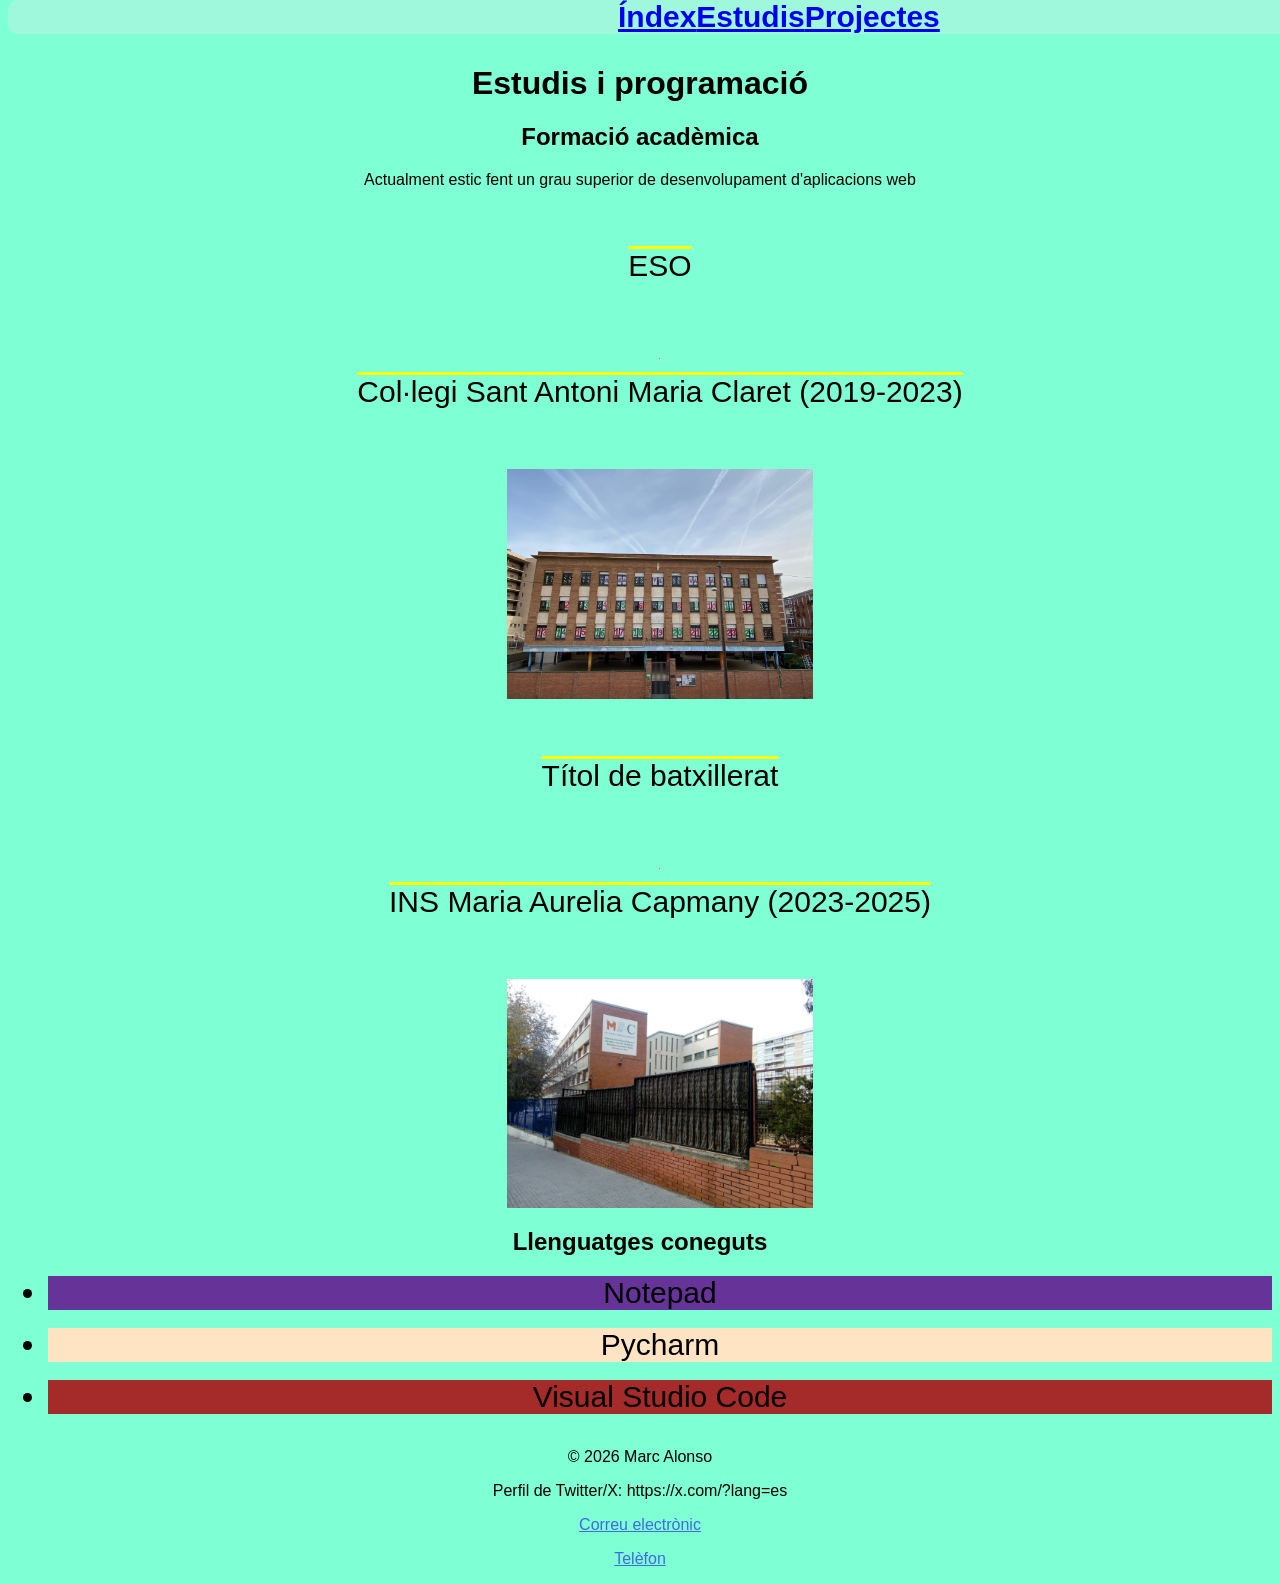
==== commit cebb465f: "noms" ====
--- a/estudis.html
+++ b/estudis.html
@@ -2,7 +2,7 @@
 <html xmlns= "curriculum.html" lang="ca">
  <head>
    <meta charset="UTF-8">
-   <title> El meu curriculum</title>
+   <title> EMC-Estudis</title>
    <link rel="stylesheet" href="atributs.css"  >
  </head>
   <body>
--- a/atributs.css
+++ b/atributs.css
@@ -9,7 +9,8 @@
     width:100%;
     opacity:1.0;
     border-radius: 10px;
-    
+    align-items:space-around;
+    margin-bottom:45%
 
 }
 
@@ -23,17 +24,30 @@
     list-style-type: none;
     display:flex;
     flex-direction:row;
-}
+    margin:auto;
+}
+
 
 .marge{
     margin-top:65px;
 }
+.nom{
+    margin-bottom:125px;
+    background-color: greenyellow;
+    text-decoration-line: dotted;
+    border:dashed 10px violet;
+    padding:30px;
+    width:120px;
+    margin:auto;
+    gap:50px;
+}
 
 li{
     font-family:Arial, Helvetica, sans-serif;
     font-size:30px;
 
 }
+
 
 h1{
     font-family:Arial, Helvetica, sans-serif;
@@ -65,7 +79,6 @@
 #samc{
     display:flex;
     flex-direction:column;
-    text-decoration-line: overline, red;
     align-items:center;
 
 }
@@ -82,13 +95,33 @@
 #mac{
     display:flex;
     flex-direction:column;
-    text-decoration-line: overline, red;
     align-items:center;
 }
 #mac > img{
     max-width: 50%;
     
 }
+
+#retrat{
+    text-align:center;
+    text-decoration-line:underline;
+    text-decoration-color: rgb(156, 9, 31);
+
+}
+
+div{
+    display:flex;
+    flex-direction:column;
+    justify-content:center;
+}
+
+
+img{
+    width:25%;
+    margin:auto;
+
+}
+
 #llenguatges{
     text-align:center;
 }
@@ -103,6 +136,53 @@
 
 #llenguatges li:nth-child(5){
     background-color:brown;
+}
+#habilitats{
+    text-align:center;
+}
+
+#habilitats li{
+    background-color:aliceblue;
+}
+
+#objectius{
+    text-align:center;
+}
+#objectius li{
+    background-color:rgb(185, 128, 42)
+}
+#pagines{
+    text-align:center;
+    font-family: Arial, Helvetica, sans-serif;
+}
+
+#pagines li{
+    background-color: goldenrod;
+}
+
+#pasos{
+    text-align:center;
+    font-family:Arial, Helvetica, sans-serif;
+}
+
+#pasos li{
+    background-color:lawngreen;
+}
+
+.primera{
+    max-width:490px;
+    max-height: 600px;
+    align-items: start;
+}
+.segona{
+      max-width:490px;
+      max-height: 480px;
+      align-items:center;
+}
+.tercera{
+      max-width:490px;
+      max-height: 480px;
+      align-items:end;
 }
 
 .link:hover{
